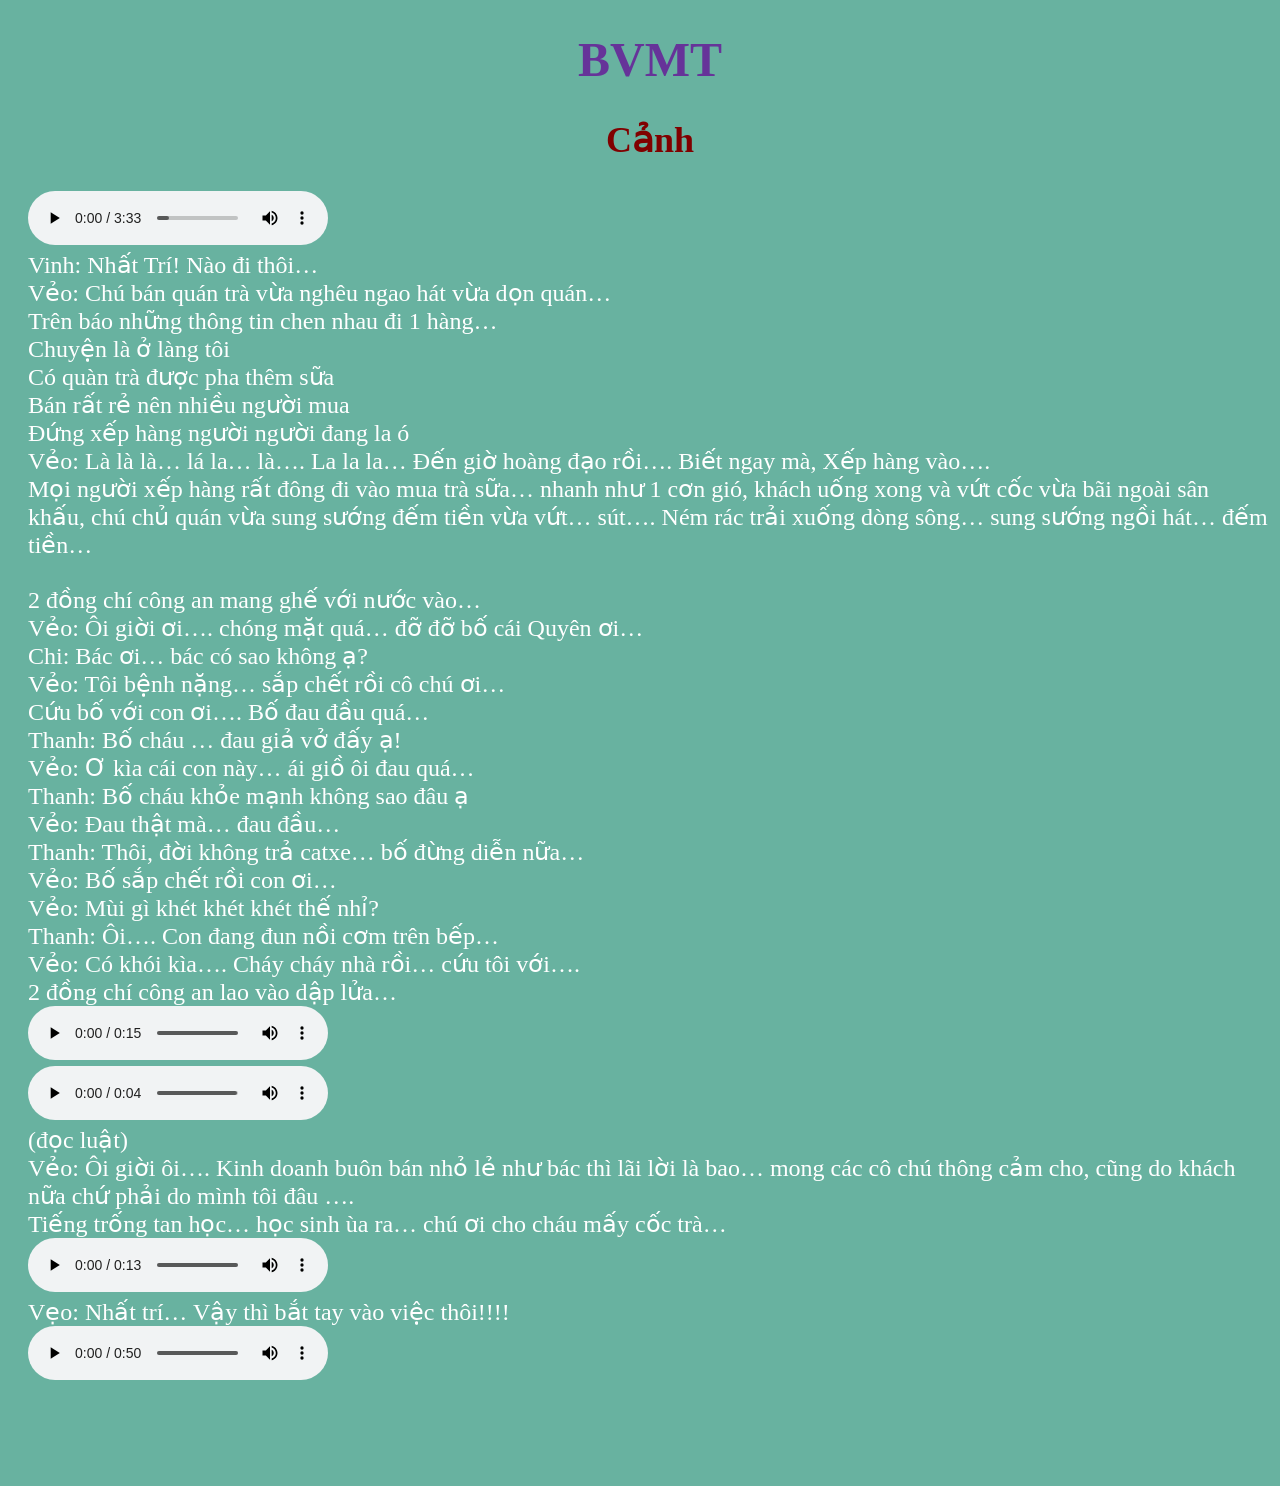
==== kichChinh/kich.html @ b793bb52 "Initial commit" ====
<!DOCTYPE html>
<html lang="vi">
<head>
    <meta charset="UTF-8">
    <meta http-equiv="X-UA-Compatible" content="IE=edge">
    <meta name="viewport" content="width=device-width, initial-scale=1.0">
    <title>BVMT</title>
    <link rel="stylesheet" href="../style/style.css">
</head>
<body>
    <div>
        <h2></h2>
    </div>
    
    <div>
    </div>

    <h1 class="heading1">BVMT</h1>

    
    <div class="scene" id="scene1">
        <h2 class="heading">Cảnh</h2>
        <div>
    <audio src="../Audio/ThatBatNgo.mp3" controls></audio><br> 
    Vinh:	Nhất Trí! Nào đi thôi…<br>
    Vẻo:	Chú bán quán trà vừa nghêu ngao hát vừa dọn quán…<br>
            Trên báo những thông tin chen nhau đi 1 hàng…<br>
            Chuyện là ở làng tôi<br>
            Có quàn trà được pha thêm sữa<br>
            Bán rất rẻ nên nhiều người mua<br>
            Đứng xếp hàng người người đang la ó<br>
    Vẻo:	Là là là… lá la… là…. La la la… Đến giờ hoàng đạo rồi…. Biết ngay mà, Xếp hàng vào….<br>
            Mọi người xếp hàng rất đông đi vào mua trà sữa… nhanh như 1 cơn gió, khách uống xong và vứt cốc vừa bãi ngoài sân khấu, chú chủ quán vừa sung sướng đếm tiền vừa vứt… sút…. Ném rác trải xuống dòng sông… sung sướng ngồi  hát… đếm tiền…  <br><br>
        </div> 

    2 đồng chí công an mang ghế với nước vào…<br>
    Vẻo:	Ôi giời ơi…. chóng mặt quá…  đỡ đỡ bố cái Quyên ơi…<br>
    Chi:	Bác ơi… bác có sao không ạ?<br>
    Vẻo:	Tôi bệnh nặng… sắp chết rồi cô chú ơi…<br>
    Cứu bố với con ơi…. Bố đau đầu quá…<br>
    Thanh:	Bố cháu … đau giả vở đấy ạ!<br>
    Vẻo:	Ơ kìa cái con này… ái giồ ôi đau quá…<br>
    Thanh:	Bố cháu khỏe mạnh không sao đâu ạ<br>
    Vẻo:	Đau thật mà… đau đầu… <br>
    Thanh:	Thôi, đời không trả catxe… bố đừng diễn nữa…<br>
    Vẻo:	Bố sắp chết rồi con ơi…<br>
    Vẻo:	Mùi gì khét khét khét thế nhỉ? <br>
    Thanh:	Ôi…. Con đang đun nồi cơm trên bếp…<br>
    Vẻo:	Có khói kìa…. Cháy cháy nhà rồi… cứu tôi với….<br>
        2 đồng chí công an lao vào dập lửa…<br>
     <audio src="../Audio/burning.mp3" controls></audio> <br>
     <audio src="../Audio/extinguisher.mp3" controls></audio><br>
    (đọc luật)<br>           
    Vẻo:	Ôi giời ôi…. Kinh doanh buôn bán nhỏ lẻ như bác thì lãi lời là bao… mong các cô chú thông cảm cho, cũng do khách nữa chứ phải do mình tôi đâu ….<br>
    Tiếng trống tan học… học sinh ùa ra… chú ơi cho cháu mấy cốc trà…<br>
    <audio src="../Audio/Trong.mp3" controls></audio><br>
    Vẹo:	Nhất trí… Vậy thì bắt tay vào việc thôi!!!!<br>
    <audio src="../Audio/AP.mp3" controls></audio><br>    

    
    <script src="../Lib/AudioControl.js"></script>
    <script src="../Script/hightlight.js"></script>
    <script src="../Script/Controls.js"></script>

    
    </div>
---- style/style.css ----
html{
    font-family: 'Times New Roman', Times, serif;
    font-size: 24px;
    font-weight: 500;
    background-color: #68B2A0;
    color: white;
}

a{
    display: block;
    text-decoration: none !important;
    color: #1aafeb;
    margin: 10px;
}

.center{
    text-align: center;
}

h1,h2{
    text-align: center;
}

.scene{
    margin-bottom: 100px;
}

.last{
    margin-bottom: 0;
}

body{
    padding-left: 20px;
}

char{
    font-weight: 600;
    font-style: italic;
}

.aqua{
    color: aqua;
}

.burlywood{
    color: burlywood;
}

.deeppink{
    color: deeppink;
}

.darkorange{
    color: darkorange;
}

.limegreen{
    color: limegreen;
}

.peru{
    color: peru;
}
.red{
    color: crimson;
}
.purple{
    color: darkviolet;
}
.darkblue{
    color: #384E78;

}
.darkpink{
    color: #9F8189;
}
.darkolivegreen{
    color:darkolivegreen;
}
.heading{
    color: maroon;
}
.heading1{
    color: rebeccapurple;
}
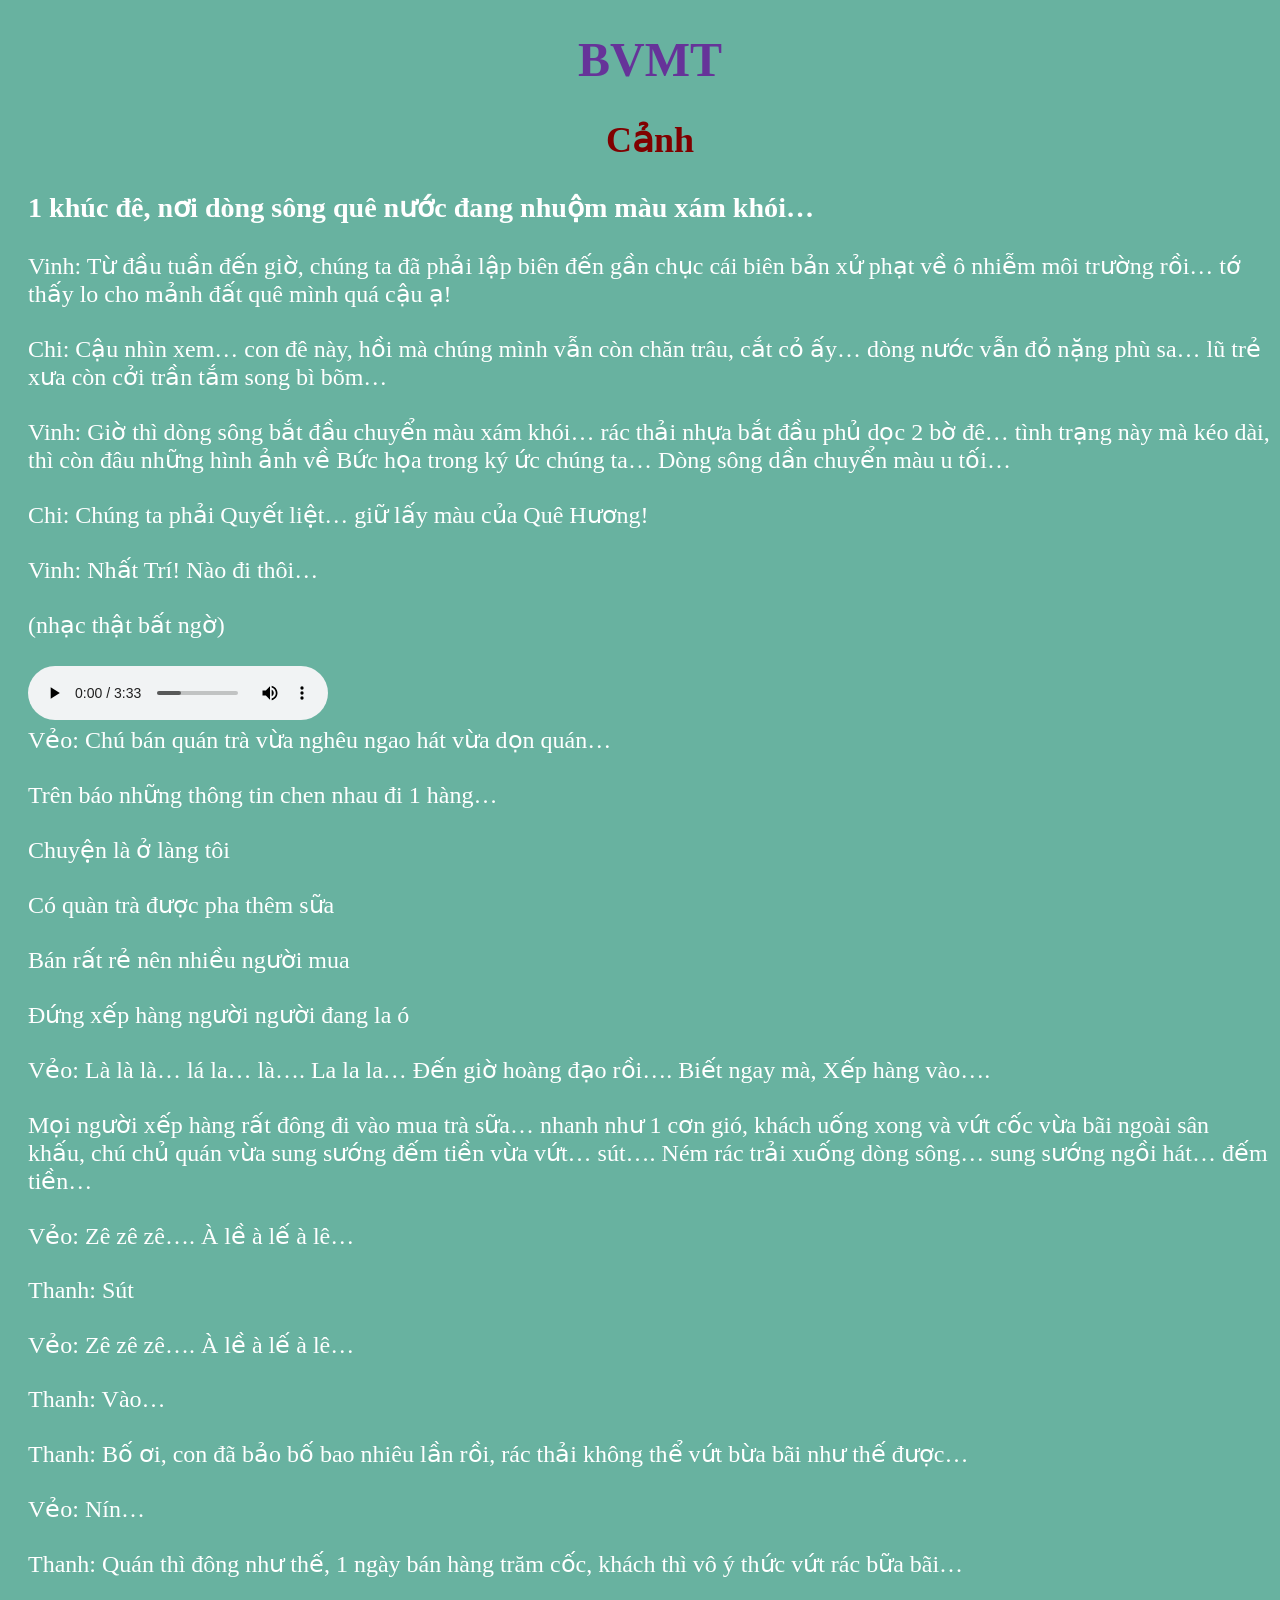
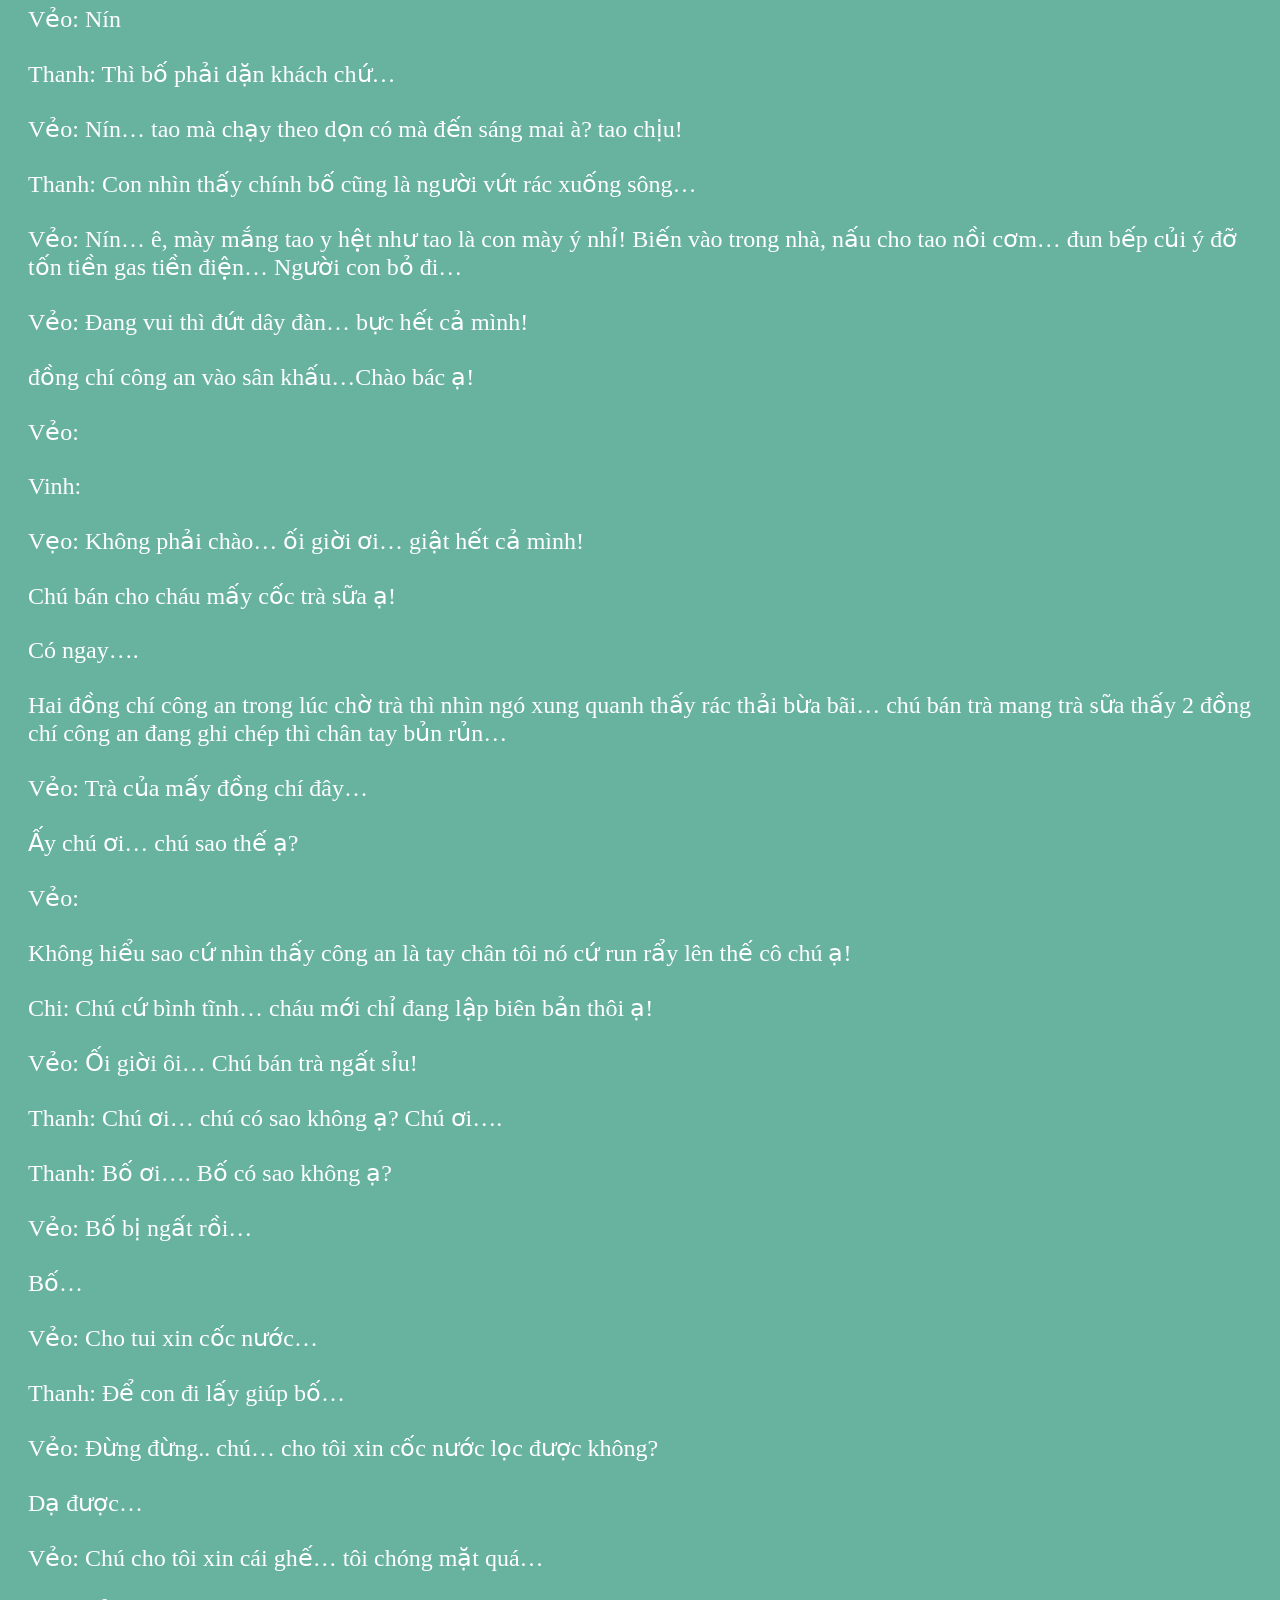
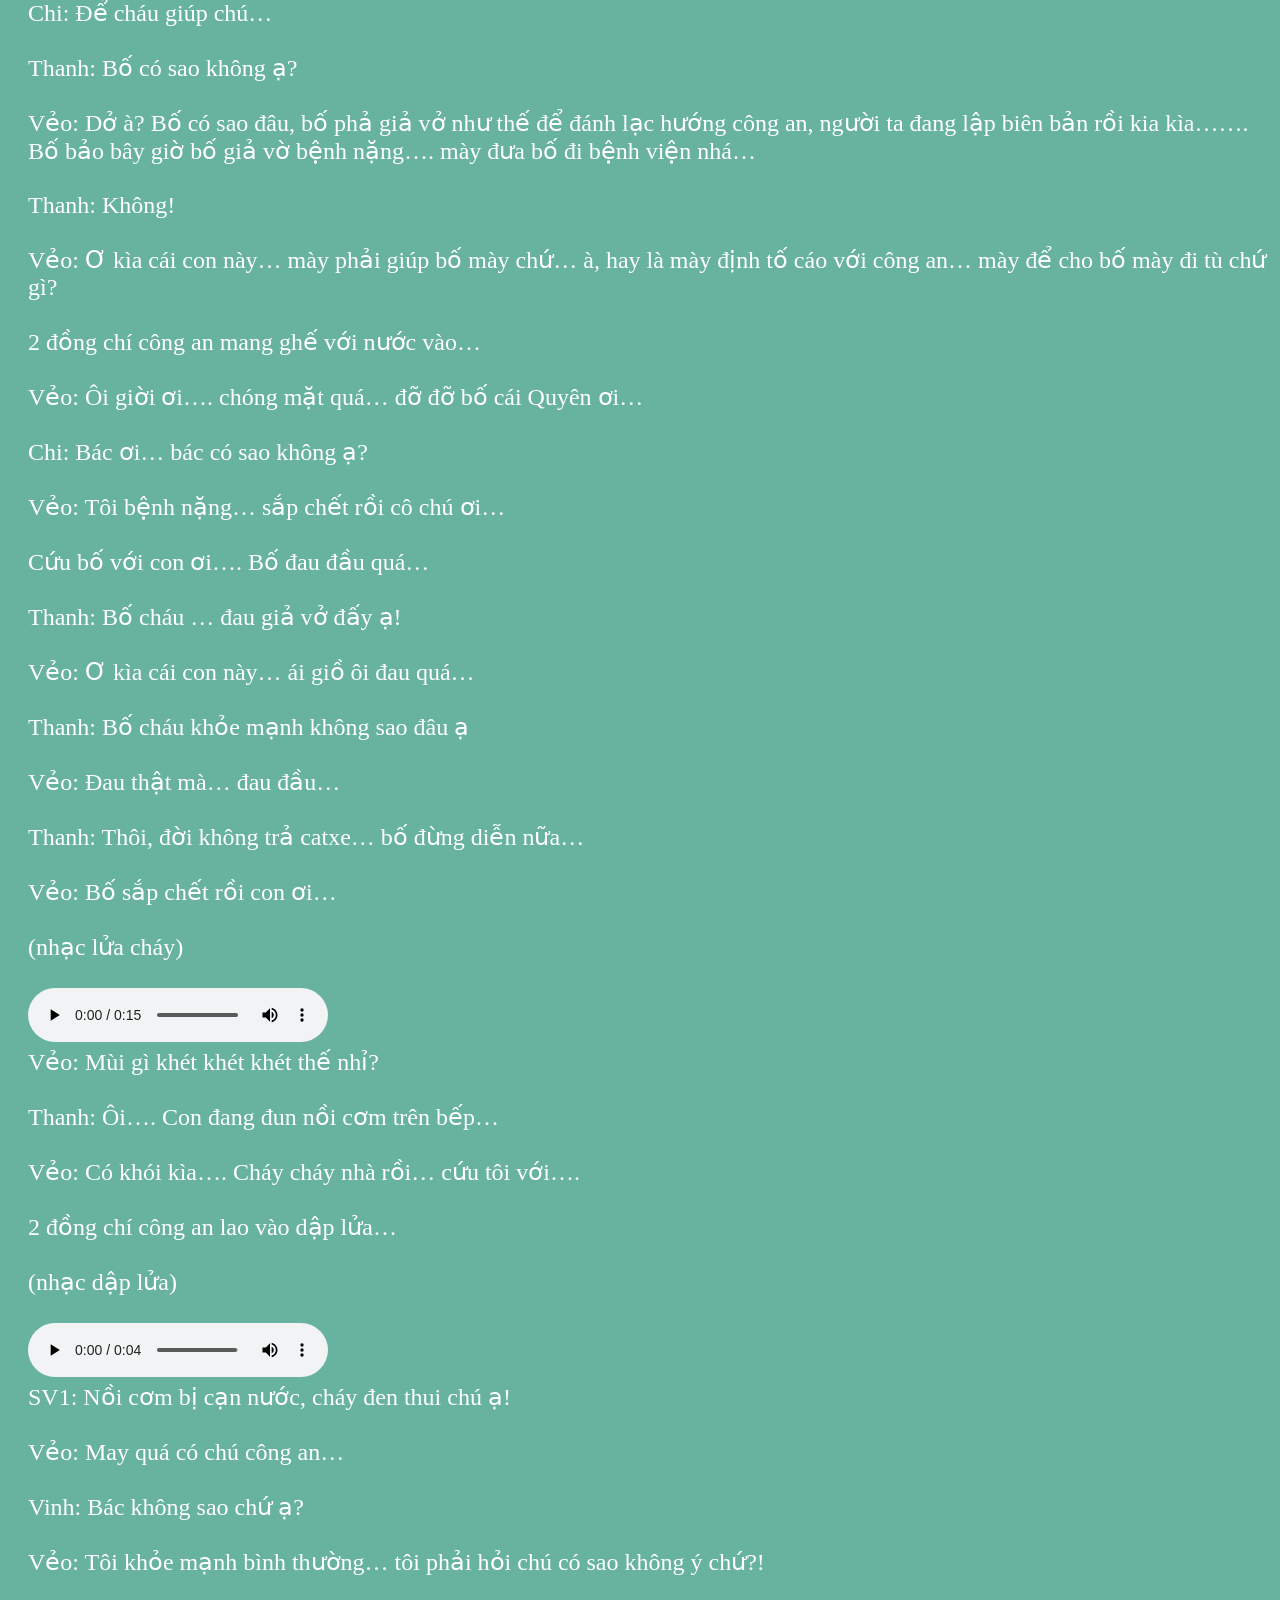
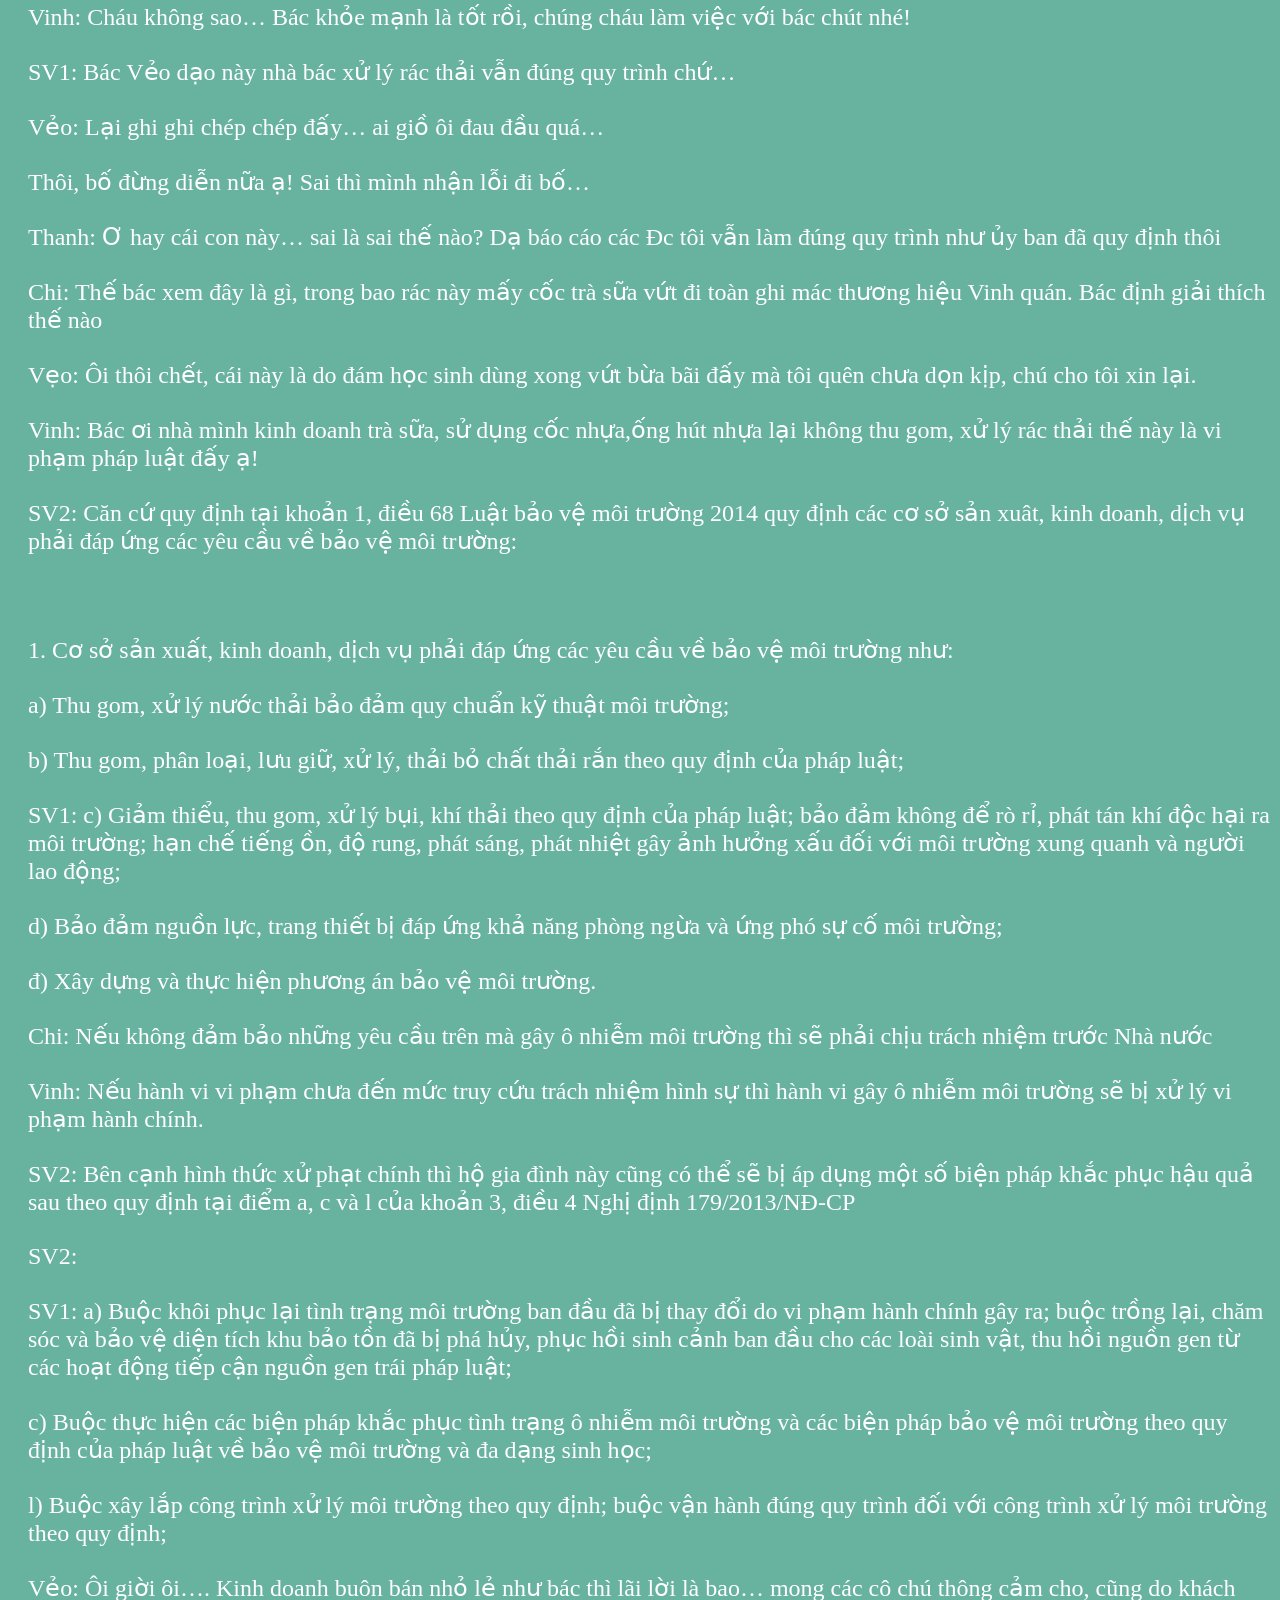
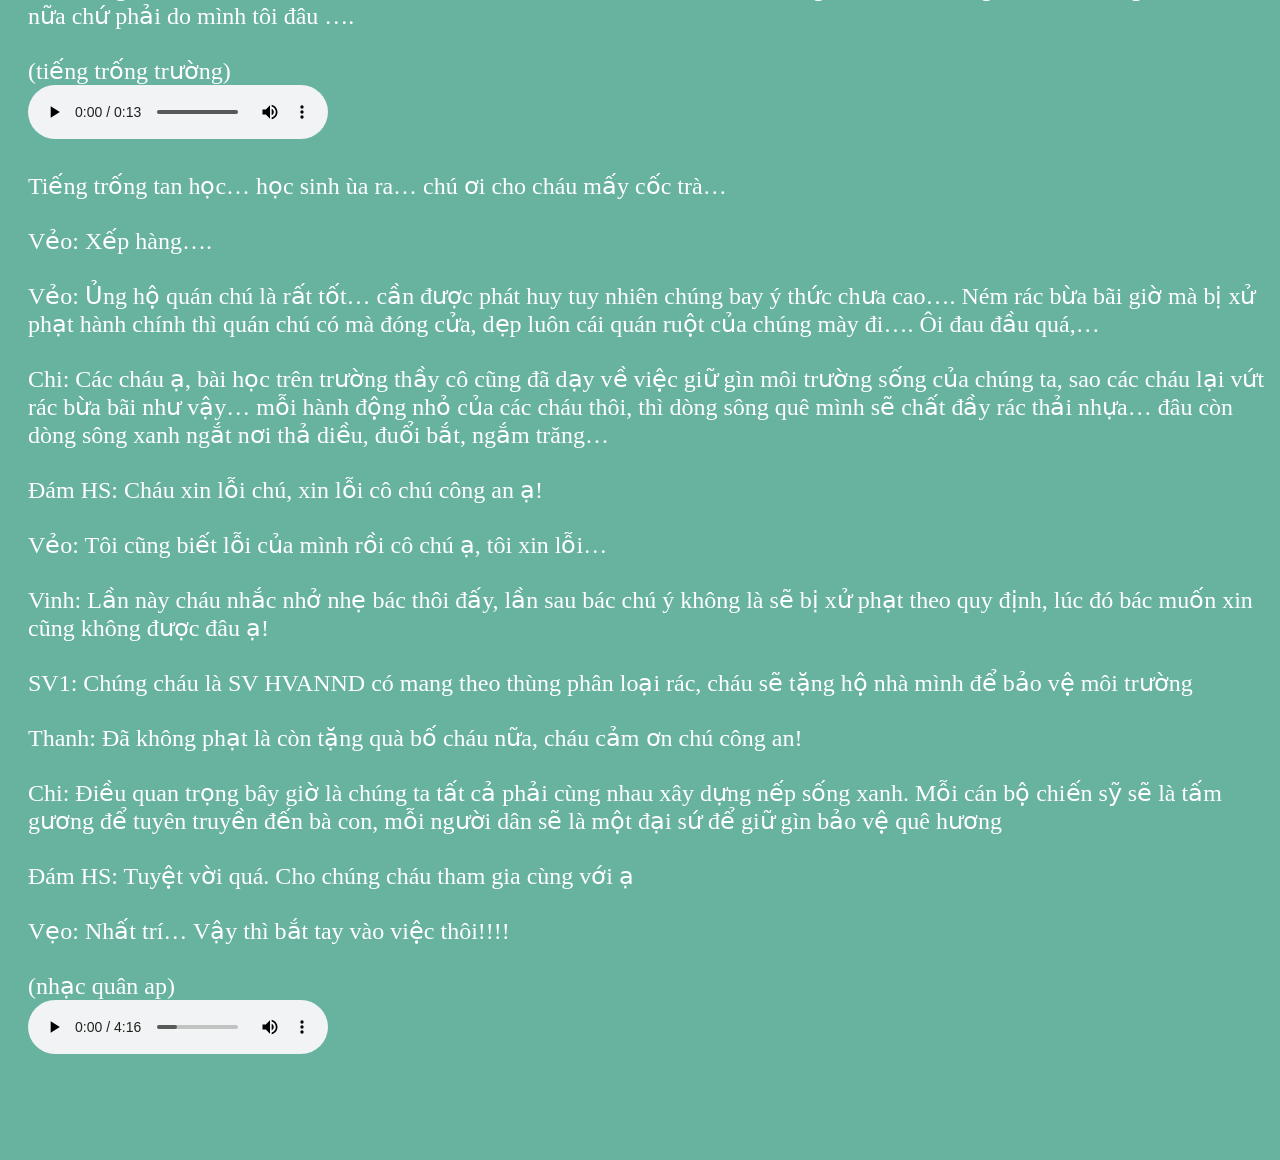
==== commit ef27ae62: "m" ====
--- a/kichChinh/kich.html
+++ b/kichChinh/kich.html
@@ -8,58 +8,137 @@
     <link rel="stylesheet" href="../style/style.css">
 </head>
 <body>
-    <div>
-        <h2></h2>
-    </div>
-    
-    <div>
-    </div>
 
     <h1 class="heading1">BVMT</h1>
-
-    
+  
     <div class="scene" id="scene1">
         <h2 class="heading">Cảnh</h2>
-        <div>
-    <audio src="../Audio/ThatBatNgo.mp3" controls></audio><br> 
-    Vinh:	Nhất Trí! Nào đi thôi…<br>
-    Vẻo:	Chú bán quán trà vừa nghêu ngao hát vừa dọn quán…<br>
-            Trên báo những thông tin chen nhau đi 1 hàng…<br>
-            Chuyện là ở làng tôi<br>
-            Có quàn trà được pha thêm sữa<br>
-            Bán rất rẻ nên nhiều người mua<br>
-            Đứng xếp hàng người người đang la ó<br>
-    Vẻo:	Là là là… lá la… là…. La la la… Đến giờ hoàng đạo rồi…. Biết ngay mà, Xếp hàng vào….<br>
-            Mọi người xếp hàng rất đông đi vào mua trà sữa… nhanh như 1 cơn gió, khách uống xong và vứt cốc vừa bãi ngoài sân khấu, chú chủ quán vừa sung sướng đếm tiền vừa vứt… sút…. Ném rác trải xuống dòng sông… sung sướng ngồi  hát… đếm tiền…  <br><br>
-        </div> 
+        <h3>1 khúc đê, nơi dòng sông quê nước đang nhuộm màu xám khói…</h3>
+Vinh:	Từ đầu tuần đến giờ, chúng ta đã phải lập biên đến gần chục cái biên bản xử phạt về ô nhiễm môi trường rồi…  tớ thấy lo cho mảnh đất quê mình quá cậu ạ!<br><br>
 
-    2 đồng chí công an mang ghế với nước vào…<br>
-    Vẻo:	Ôi giời ơi…. chóng mặt quá…  đỡ đỡ bố cái Quyên ơi…<br>
-    Chi:	Bác ơi… bác có sao không ạ?<br>
-    Vẻo:	Tôi bệnh nặng… sắp chết rồi cô chú ơi…<br>
-    Cứu bố với con ơi…. Bố đau đầu quá…<br>
-    Thanh:	Bố cháu … đau giả vở đấy ạ!<br>
-    Vẻo:	Ơ kìa cái con này… ái giồ ôi đau quá…<br>
-    Thanh:	Bố cháu khỏe mạnh không sao đâu ạ<br>
-    Vẻo:	Đau thật mà… đau đầu… <br>
-    Thanh:	Thôi, đời không trả catxe… bố đừng diễn nữa…<br>
-    Vẻo:	Bố sắp chết rồi con ơi…<br>
-    Vẻo:	Mùi gì khét khét khét thế nhỉ? <br>
-    Thanh:	Ôi…. Con đang đun nồi cơm trên bếp…<br>
-    Vẻo:	Có khói kìa…. Cháy cháy nhà rồi… cứu tôi với….<br>
-        2 đồng chí công an lao vào dập lửa…<br>
-     <audio src="../Audio/burning.mp3" controls></audio> <br>
-     <audio src="../Audio/extinguisher.mp3" controls></audio><br>
-    (đọc luật)<br>           
-    Vẻo:	Ôi giời ôi…. Kinh doanh buôn bán nhỏ lẻ như bác thì lãi lời là bao… mong các cô chú thông cảm cho, cũng do khách nữa chứ phải do mình tôi đâu ….<br>
-    Tiếng trống tan học… học sinh ùa ra… chú ơi cho cháu mấy cốc trà…<br>
-    <audio src="../Audio/Trong.mp3" controls></audio><br>
-    Vẹo:	Nhất trí… Vậy thì bắt tay vào việc thôi!!!!<br>
-    <audio src="../Audio/AP.mp3" controls></audio><br>    
+Chi:	Cậu nhìn xem… con đê này, hồi mà chúng mình vẫn còn chăn trâu, cắt cỏ ấy… dòng nước vẫn đỏ nặng phù sa… lũ trẻ xưa còn cởi trần tắm song bì bõm…<br><br>
+Vinh:	Giờ thì dòng sông bắt đầu chuyển màu xám khói… rác thải nhựa bắt đầu phủ dọc 2 bờ đê… tình trạng này mà kéo dài, thì còn đâu những hình ảnh về Bức họa trong ký ức chúng ta… Dòng sông dần chuyển màu u tối…<br><br>
+Chi:	Chúng ta phải Quyết liệt… giữ lấy màu của Quê Hương! <br><br>
+Vinh:	Nhất Trí! Nào đi thôi…<br><br>
+(nhạc thật bất ngờ)<br><br>
+<audio src="../Audio/ThatBatNgo.mp3" id="TBN" controls></audio><br> 
+Vẻo:	Chú bán quán trà vừa nghêu ngao hát vừa dọn quán…<br><br>
+Trên báo những thông tin chen nhau đi 1 hàng…<br><br>
+Chuyện là ở làng tôi<br><br>
+Có quàn trà được pha thêm sữa<br><br>
+Bán rất rẻ nên nhiều người mua<br><br>
+Đứng xếp hàng người người đang la ó<br><br>
+Vẻo:	Là là là… lá la… là…. La la la… Đến giờ hoàng đạo rồi…. Biết ngay mà, Xếp hàng vào….<br><br>
+	Mọi người xếp hàng rất đông đi vào mua trà sữa… nhanh như 1 cơn gió, khách uống xong và vứt cốc vừa bãi ngoài sân khấu, chú chủ quán vừa sung sướng đếm tiền vừa vứt… sút…. Ném rác trải xuống dòng sông… sung sướng ngồi  hát… đếm tiền…  <br><br>
+Vẻo:	Zê zê zê…. À lề à lế à lê…<br><br>
+Thanh:	Sút<br><br>
+Vẻo:	Zê zê zê…. À lề à lế à lê…<br><br>
+Thanh:	Vào…<br><br>
+Thanh:	Bố ơi, con đã bảo bố bao nhiêu lần rồi, rác thải không thể vứt bừa bãi như thế được…<br><br>
+Vẻo:	Nín…<br><br>
+Thanh:	Quán thì đông như thế, 1 ngày bán hàng trăm cốc, khách thì vô ý thức vứt rác bữa bãi…<br><br>
+Vẻo:	Nín<br><br>
+Thanh:	Thì bố phải dặn khách chứ…<br><br>
+Vẻo:	Nín… tao mà chạy theo dọn có mà đến sáng mai à? tao chịu!<br><br>
+Thanh:	Con nhìn thấy chính bố cũng là người vứt rác xuống sông…<br><br>
+Vẻo:	Nín… ê, mày mắng tao y hệt như tao là con mày ý nhỉ! Biến vào trong nhà, nấu cho tao nồi cơm… đun bếp củi ý đỡ tốn tiền gas tiền điện… Người con bỏ đi…<br><br>
+Vẻo:	Đang vui thì đứt dây đàn… bực hết cả mình!<br><br>
+	đồng chí công an vào sân khấu…Chào bác ạ!<br><br>
+Vẻo:<br><br>
+Vinh:<br><br>
+Vẹo:	Không phải chào… ối giời ơi… giật hết cả mình! <br><br>
+Chú bán cho cháu mấy cốc trà sữa ạ!<br><br>
+Có ngay….<br><br>
+	Hai đồng chí công an trong lúc chờ trà thì nhìn ngó xung quanh thấy rác thải bừa bãi… chú bán trà mang trà sữa thấy 2 đồng chí công an đang ghi chép thì chân tay bủn rủn…<br><br>
+Vẻo:	Trà của mấy đồng chí đây…<br><br>
+	Ấy chú ơi… chú sao thế ạ?<br><br>
+Vẻo:<br><br>
+	Không hiểu sao cứ nhìn thấy công an là tay chân tôi nó cứ run rẩy lên thế cô chú ạ!<br><br>
+Chi:	Chú cứ bình tĩnh… cháu mới chỉ đang lập biên bản thôi ạ!<br><br>
+Vẻo:	Ối giời ôi… Chú bán trà ngất sỉu!<br><br>
+Thanh:	Chú ơi… chú có sao không ạ? Chú ơi….<br><br>
+Thanh: 	Bố ơi…. Bố có sao không ạ?<br><br>
+Vẻo:	Bố bị ngất rồi…  <br><br>
+	Bố…<br><br>
+Vẻo:	Cho tui xin cốc nước… <br><br>
+Thanh:	Để con đi lấy giúp bố…<br><br>
+Vẻo:	Đừng đừng.. chú… cho tôi xin cốc nước lọc được không?<br><br>
+	Dạ được…<br><br>
+Vẻo:	Chú cho tôi xin cái ghế… tôi chóng mặt quá…<br><br>
+Chi:	Để cháu giúp chú…<br><br>
+Thanh:	Bố có sao không ạ?<br><br>
+Vẻo:	Dở à? Bố có sao đâu, bố phả giả vở như thế để đánh lạc hướng công an, người ta đang lập biên bản rồi kia kìa……. Bố bảo bây giờ bố giả vờ bệnh nặng…. mày đưa bố đi bệnh viện nhá…<br><br>
+Thanh:	Không!<br><br>
+Vẻo:	Ơ kìa cái con này… mày phải giúp bố mày chứ… à, hay là mày định tố cáo với công an… mày để cho bố mày đi tù chứ gì? <br><br>
+	2 đồng chí công an mang ghế với nước vào…<br><br>
+Vẻo:	Ôi giời ơi…. chóng mặt quá…  đỡ đỡ bố cái Quyên ơi…<br><br>
+Chi:	Bác ơi… bác có sao không ạ?<br><br>
+Vẻo:	Tôi bệnh nặng… sắp chết rồi cô chú ơi…<br><br>
+Cứu bố với con ơi…. Bố đau đầu quá…<br><br>
+Thanh:	Bố cháu … đau giả vở đấy ạ!<br><br>
+Vẻo:	Ơ kìa cái con này… ái giồ ôi đau quá…<br><br>
+Thanh:	Bố cháu khỏe mạnh không sao đâu ạ<br><br>
+Vẻo:	Đau thật mà… đau đầu… <br><br>
+Thanh:	Thôi, đời không trả catxe… bố đừng diễn nữa…<br><br>
+Vẻo:	Bố sắp chết rồi con ơi…<br><br>
+(nhạc lửa cháy)<br><br>
+<audio src="../Audio/burning.mp3" controls></audio> <br>
+Vẻo:	Mùi gì khét khét khét thế nhỉ? <br><br>
+Thanh:	Ôi…. Con đang đun nồi cơm trên bếp…<br><br>
+Vẻo:	Có khói kìa…. Cháy cháy nhà rồi… cứu tôi với….<br><br>
+	2 đồng chí công an lao vào dập lửa…<br><br>
+    (nhạc dập lửa)<br><br>
+    <audio src="../Audio/extinguisher.mp3" controls></audio><br>
+SV1:	Nồi cơm bị cạn nước, cháy đen thui chú ạ!<br><br>
+Vẻo:	May quá có chú công an…<br><br>
+Vinh:	Bác không sao chứ ạ?<br><br>
+Vẻo:	Tôi khỏe mạnh bình thường… tôi phải hỏi chú có sao không ý chứ?!<br><br>
+Vinh:	Cháu không sao… Bác khỏe mạnh là tốt rồi, chúng cháu làm việc với bác chút nhé!<br><br>
+SV1:	Bác Vẻo dạo này nhà bác xử lý rác thải vẫn đúng quy trình chứ…<br><br>
+Vẻo:	Lại ghi ghi chép chép đấy… ai giồ ôi đau đầu quá… <br><br>
+	Thôi, bố đừng diễn nữa ạ! Sai thì mình nhận lỗi đi bố…<br><br>
+Thanh:	Ơ hay cái con này… sai là sai thế nào? Dạ báo cáo các Đc tôi vẫn làm đúng quy trình như ủy ban đã quy định thôi<br><br>
+Chi:	Thế bác xem đây là gì, trong bao rác này mấy cốc trà sữa vứt đi toàn ghi mác thương hiệu Vinh quán. Bác định giải thích thế nào<br><br>
+Vẹo:	Ôi thôi chết, cái này là do đám học sinh dùng xong vứt bừa bãi đấy mà tôi quên chưa dọn kịp, chú cho tôi xin lại.<br><br>
+Vinh:	Bác ơi nhà mình kinh doanh trà sữa, sử dụng cốc nhựa,ống hút nhựa lại không thu gom, xử lý rác thải thế này là vi phạm pháp luật đấy ạ!<br><br>
+SV2:	Căn cứ quy định tại khoản 1, điều 68 Luật bảo vệ môi trường 2014 quy định các cơ sở sản xuât, kinh doanh, dịch vụ phải đáp ứng các yêu cầu về bảo vệ môi trường:<br><br><br><br>		
+1. Cơ sở sản xuất, kinh doanh, dịch vụ phải đáp ứng các yêu cầu về bảo vệ môi trường như:<br><br>
+a) Thu gom, xử lý nước thải bảo đảm quy chuẩn kỹ thuật môi trường;<br><br>
+b) Thu gom, phân loại, lưu giữ, xử lý, thải bỏ chất thải rắn theo quy định của pháp luật;<br><br>
+SV1:	c) Giảm thiểu, thu gom, xử lý bụi, khí thải theo quy định của pháp luật; bảo đảm không để rò rỉ, phát tán khí độc hại ra môi trường; hạn chế tiếng ồn, độ rung, phát sáng, phát nhiệt gây ảnh hưởng xấu đối với môi trường xung quanh và người lao động;<br><br>
+d) Bảo đảm nguồn lực, trang thiết bị đáp ứng khả năng phòng ngừa và ứng phó sự cố môi trường;<br><br>
+đ) Xây dựng và thực hiện phương án bảo vệ môi trường.<br><br>
+
+Chi:	Nếu không đảm bảo những yêu cầu trên mà gây ô nhiễm môi trường thì sẽ phải chịu trách nhiệm trước Nhà nước<br><br>
+Vinh:	Nếu hành vi vi phạm chưa đến mức truy cứu trách nhiệm hình sự thì hành vi gây ô nhiễm môi trường sẽ bị xử lý vi phạm hành chính.<br><br>
+SV2:	Bên cạnh hình thức xử phạt chính thì hộ gia đình này cũng có thể sẽ bị áp dụng một số biện pháp khắc phục hậu quả sau theo quy định tại điểm a, c và l của khoản 3, điều 4 Nghị định 179/2013/NĐ-CP<br><br>
+SV2:<br><br>
+
+SV1:	a) Buộc khôi phục lại tình trạng môi trường ban đầu đã bị thay đổi do vi phạm hành chính gây ra; buộc trồng lại, chăm sóc và bảo vệ diện tích khu bảo tồn đã bị phá hủy, phục hồi sinh cảnh ban đầu cho các loài sinh vật, thu hồi nguồn gen từ các hoạt động tiếp cận nguồn gen trái pháp luật;<br><br>
+c) Buộc thực hiện các biện pháp khắc phục tình trạng ô nhiễm môi trường và các biện pháp bảo vệ môi trường theo quy định của pháp luật về bảo vệ môi trường và đa dạng sinh học;<br><br>
+l) Buộc xây lắp công trình xử lý môi trường theo quy định; buộc vận hành đúng quy trình đối với công trình xử lý môi trường theo quy định;<br><br>
+
+Vẻo:	Ôi giời ôi…. Kinh doanh buôn bán nhỏ lẻ như bác thì lãi lời là bao… mong các cô chú thông cảm cho, cũng do khách nữa chứ phải do mình tôi đâu ….<br><br>
+(tiếng trống trường)<br>
+<audio src="../Audio/Trong.mp3" id="Trong" controls></audio><br><br>
+	Tiếng trống tan học… học sinh ùa ra… chú ơi cho cháu mấy cốc trà…<br><br>
+Vẻo:	Xếp hàng….<br><br>
+Vẻo:	Ủng hộ quán chú là rất tốt… cần được phát huy tuy nhiên chúng bay ý thức chưa cao…. Ném rác bừa bãi giờ mà bị xử phạt hành chính thì quán chú có mà đóng cửa, dẹp luôn cái quán ruột của chúng mày đi…. Ôi đau đầu quá,…<br><br>
+Chi:	Các cháu ạ, bài học trên trường thầy cô cũng đã dạy về việc giữ gìn môi trường sống của chúng ta, sao các cháu lại vứt rác bừa bãi như vậy… mỗi hành động nhỏ của các cháu thôi, thì dòng sông quê mình sẽ chất đầy rác thải nhựa… đâu còn dòng sông xanh ngắt nơi thả diều, đuổi bắt, ngắm trăng…<br><br>
+Đám HS:	Cháu xin lỗi chú, xin lỗi cô chú công an ạ!<br><br>
+Vẻo:	Tôi cũng biết lỗi của mình rồi cô chú ạ, tôi xin lỗi… <br><br>
+Vinh:	Lần này cháu nhắc nhở nhẹ bác thôi đấy, lần sau bác chú ý không là sẽ bị xử phạt theo quy định, lúc đó bác muốn xin cũng không được đâu ạ!<br><br>
+SV1:	Chúng cháu là SV HVANND có mang theo thùng phân loại rác, cháu sẽ tặng hộ nhà mình để bảo vệ môi trường<br><br>
+Thanh:	Đã không phạt là còn tặng quà bố cháu nữa, cháu cảm ơn chú công an!<br><br>
+Chi:	Điều quan trọng bây giờ là chúng ta tất cả phải cùng nhau xây dựng nếp sống xanh. Mỗi cán bộ chiến sỹ sẽ là tấm gương để tuyên truyền đến bà con, mỗi người dân sẽ là một đại sứ để giữ gìn bảo vệ quê hương<br><br>
+Đám HS:	Tuyệt vời quá. Cho chúng cháu tham gia cùng với ạ<br><br>
+Vẹo:	Nhất trí… Vậy thì bắt tay vào việc thôi!!!!<br><br>
+(nhạc quân ap)<br>
+    <audio src="../Audio/y2mate.com - Cùng hành động vì thiên nhiên  Quân AP x Nguyên Jenda  OFFICIAL MUSIC VIDEO.mp3" id="AP" controls></audio><br>    
 
     
     <script src="../Lib/AudioControl.js"></script>
-    <script src="../Script/hightlight.js"></script>
+    <!-- <script src="../Script/hightlight.js"></script> -->
     <script src="../Script/Controls.js"></script>
 
     
@@ -67,8 +146,8 @@
 
     
 
-
-
+</body>
+</html>
 
 
 
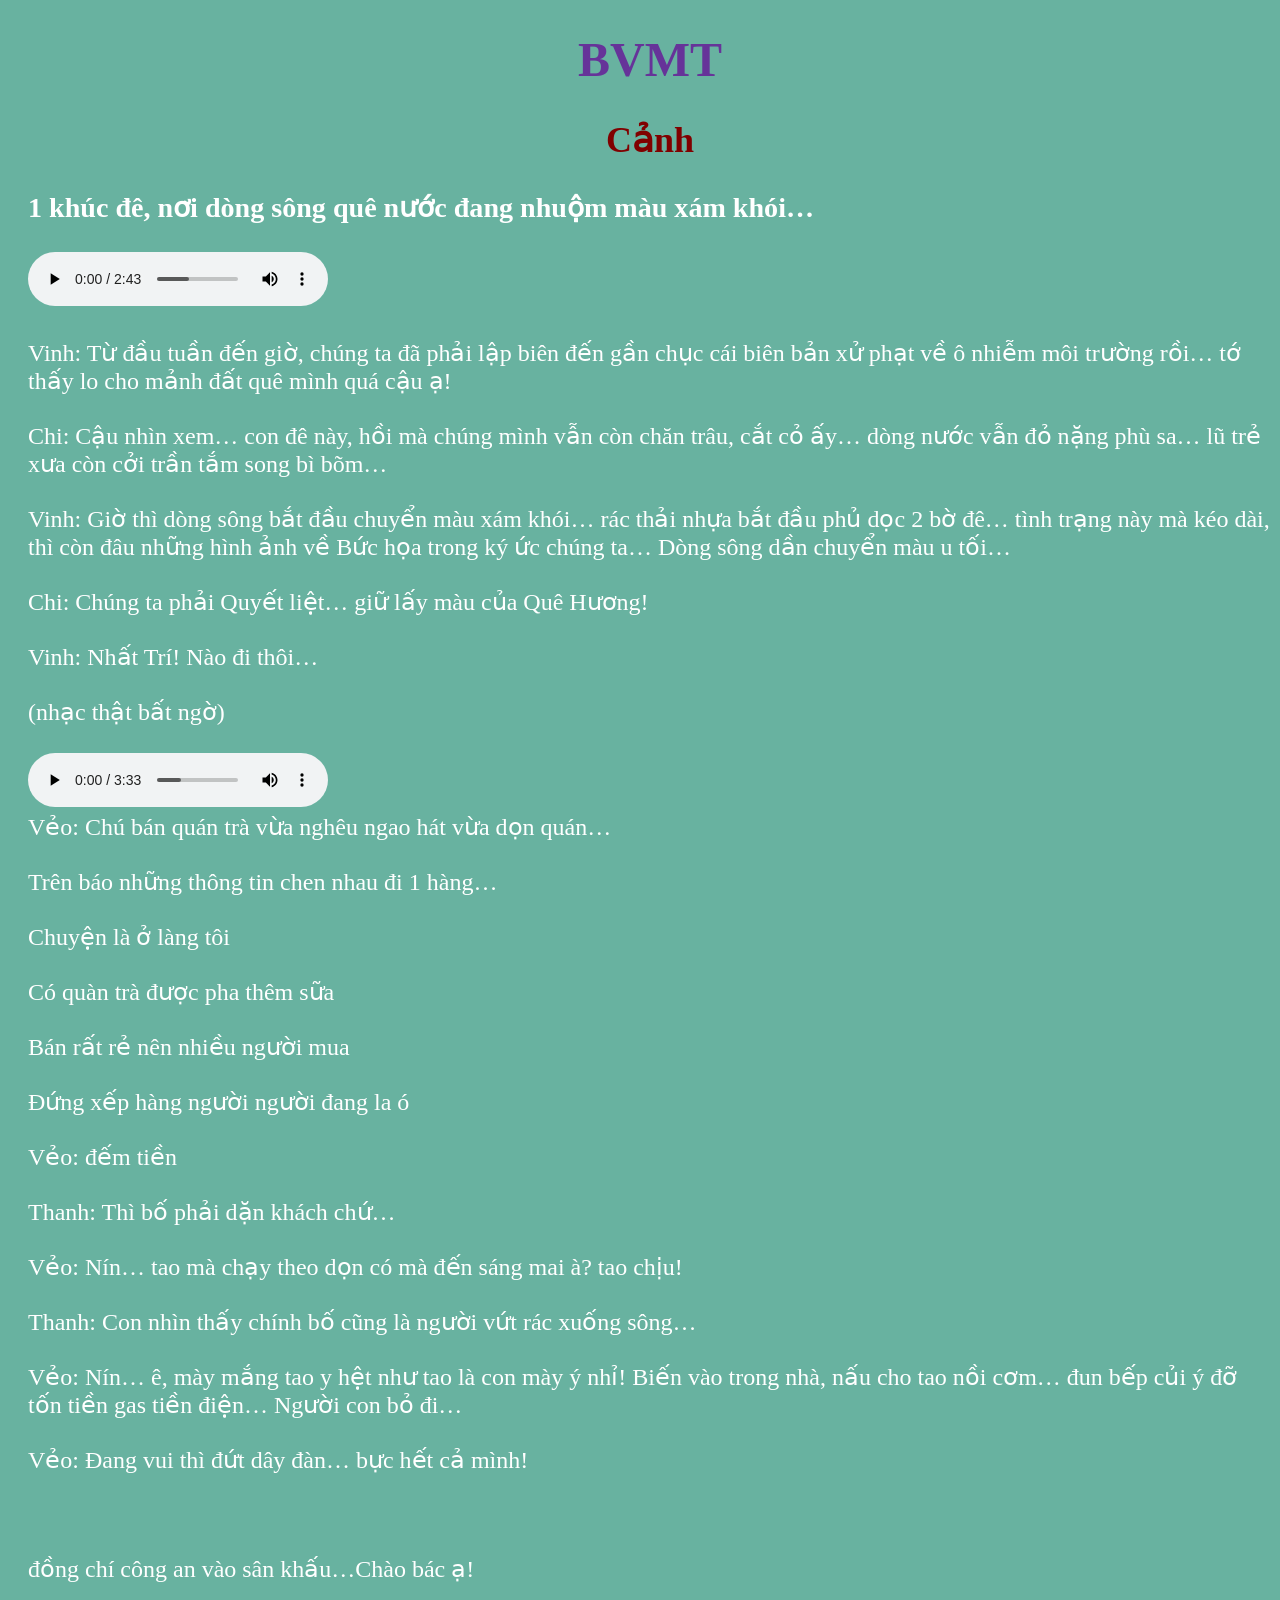
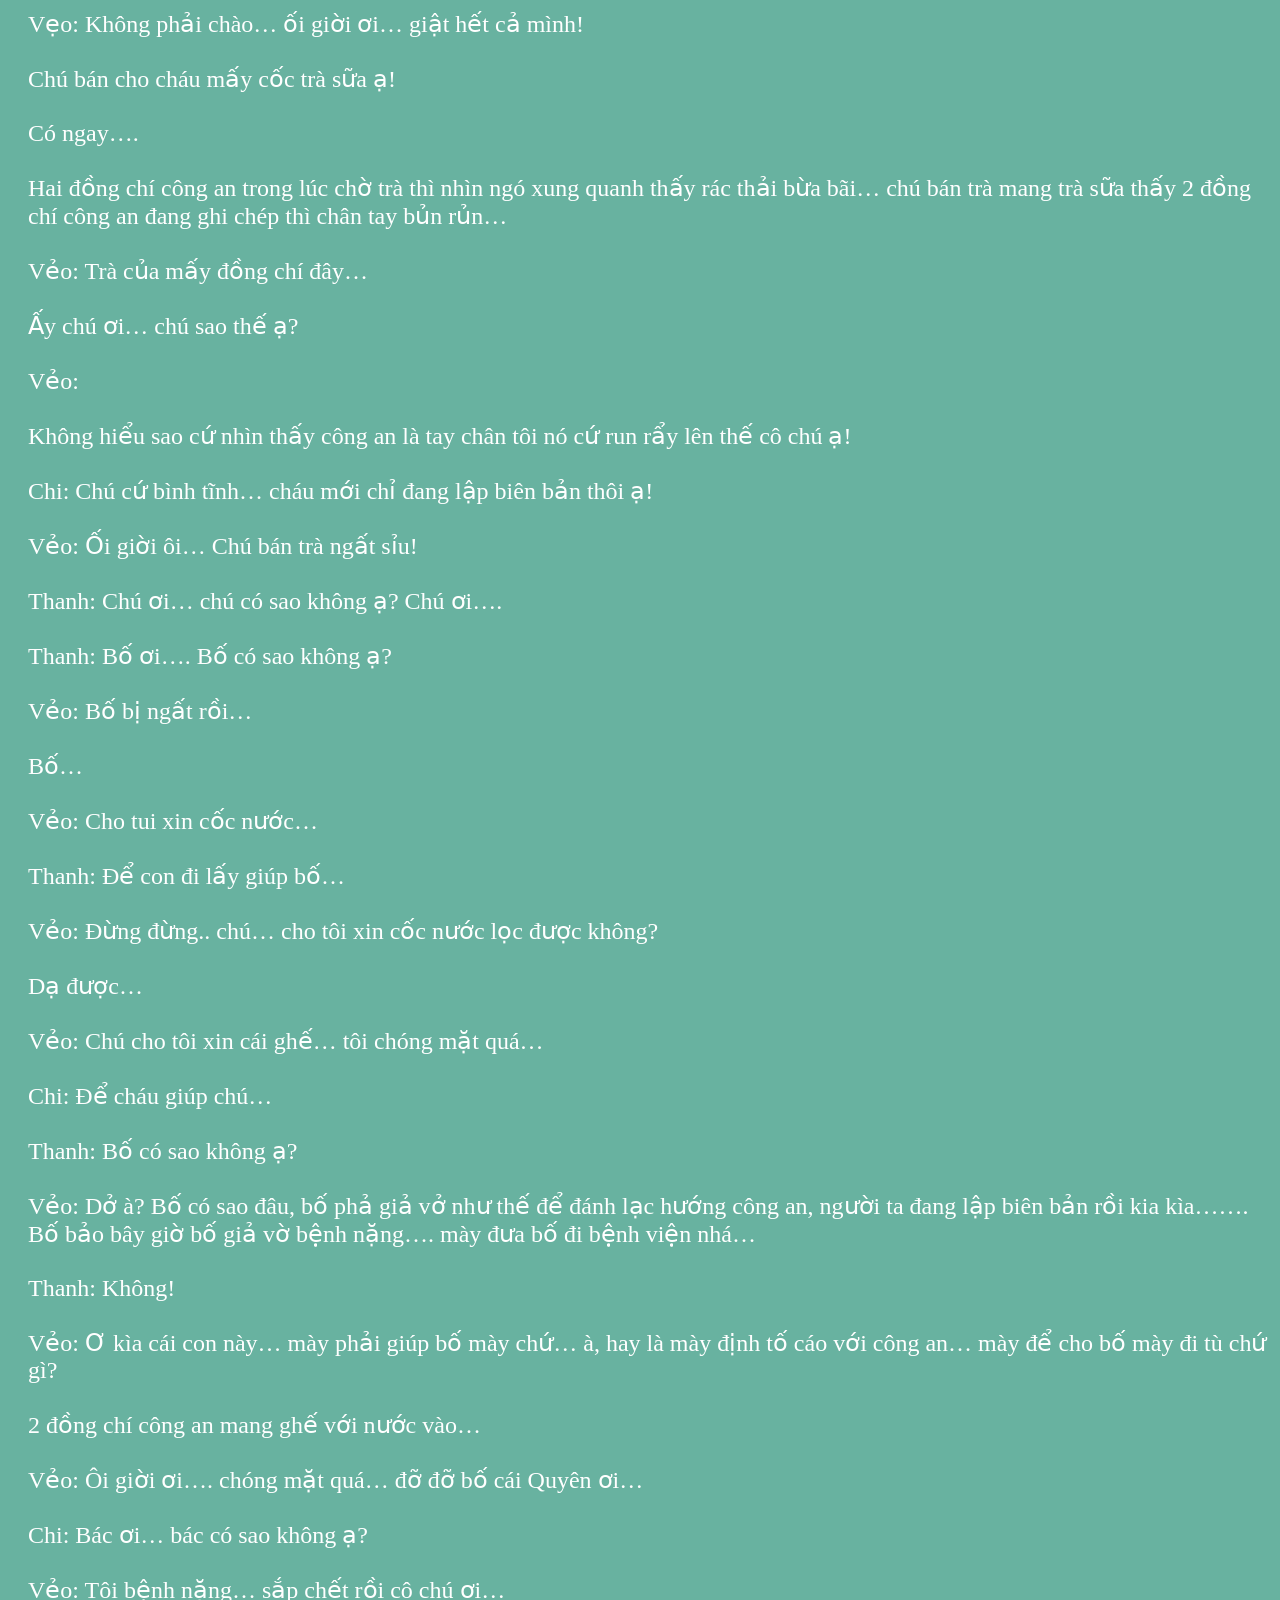
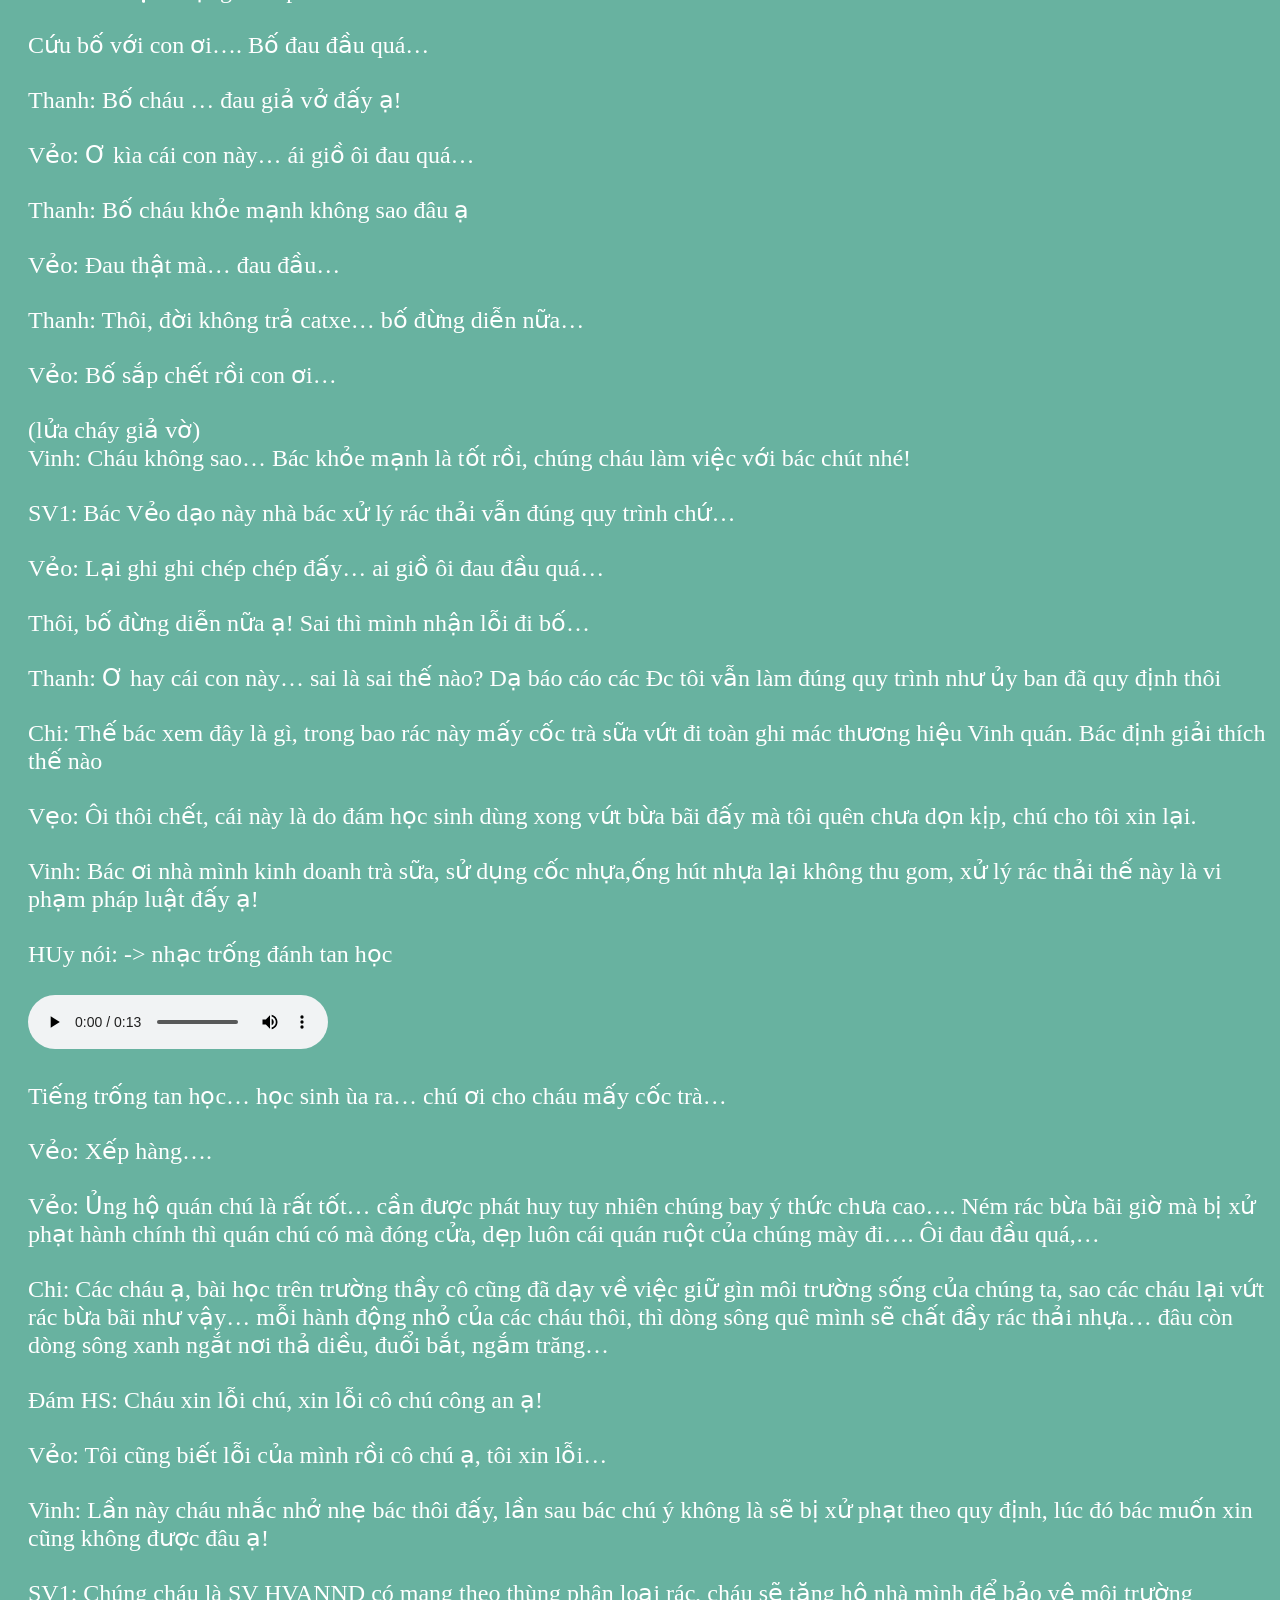
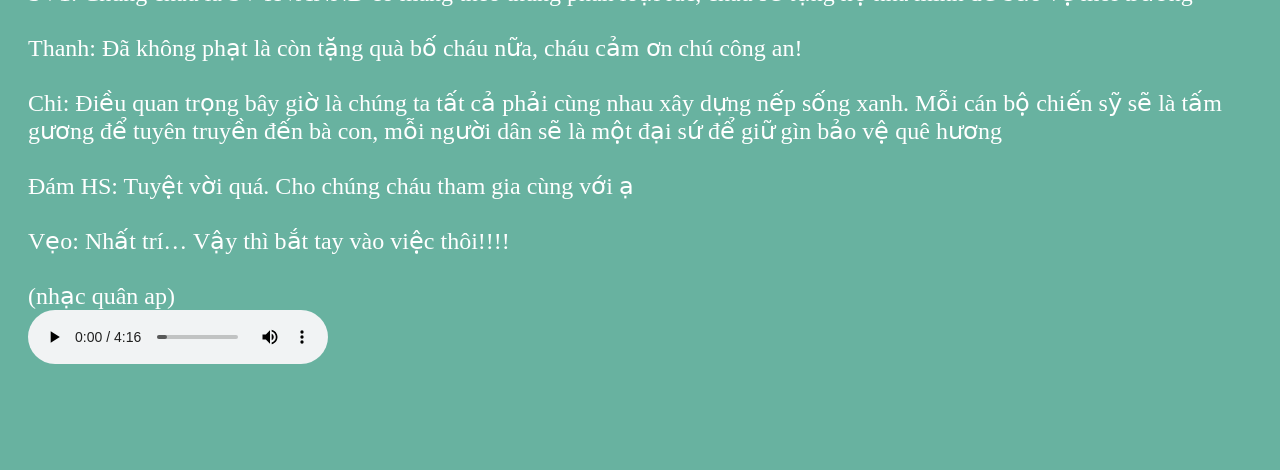
==== commit 8734422d: "m" ====
--- a/kichChinh/kich.html
+++ b/kichChinh/kich.html
@@ -14,6 +14,7 @@
     <div class="scene" id="scene1">
         <h2 class="heading">Cảnh</h2>
         <h3>1 khúc đê, nơi dòng sông quê nước đang nhuộm màu xám khói…</h3>
+        <audio src="../Audio/SaoTruc.mp3" controls></audio><br><br>
 Vinh:	Từ đầu tuần đến giờ, chúng ta đã phải lập biên đến gần chục cái biên bản xử phạt về ô nhiễm môi trường rồi…  tớ thấy lo cho mảnh đất quê mình quá cậu ạ!<br><br>
 
 Chi:	Cậu nhìn xem… con đê này, hồi mà chúng mình vẫn còn chăn trâu, cắt cỏ ấy… dòng nước vẫn đỏ nặng phù sa… lũ trẻ xưa còn cởi trần tắm song bì bõm…<br><br>
@@ -28,24 +29,13 @@
 Có quàn trà được pha thêm sữa<br><br>
 Bán rất rẻ nên nhiều người mua<br><br>
 Đứng xếp hàng người người đang la ó<br><br>
-Vẻo:	Là là là… lá la… là…. La la la… Đến giờ hoàng đạo rồi…. Biết ngay mà, Xếp hàng vào….<br><br>
-	Mọi người xếp hàng rất đông đi vào mua trà sữa… nhanh như 1 cơn gió, khách uống xong và vứt cốc vừa bãi ngoài sân khấu, chú chủ quán vừa sung sướng đếm tiền vừa vứt… sút…. Ném rác trải xuống dòng sông… sung sướng ngồi  hát… đếm tiền…  <br><br>
-Vẻo:	Zê zê zê…. À lề à lế à lê…<br><br>
-Thanh:	Sút<br><br>
-Vẻo:	Zê zê zê…. À lề à lế à lê…<br><br>
-Thanh:	Vào…<br><br>
-Thanh:	Bố ơi, con đã bảo bố bao nhiêu lần rồi, rác thải không thể vứt bừa bãi như thế được…<br><br>
-Vẻo:	Nín…<br><br>
-Thanh:	Quán thì đông như thế, 1 ngày bán hàng trăm cốc, khách thì vô ý thức vứt rác bữa bãi…<br><br>
-Vẻo:	Nín<br><br>
+Vẻo: đếm tiền <br><br>
 Thanh:	Thì bố phải dặn khách chứ…<br><br>
 Vẻo:	Nín… tao mà chạy theo dọn có mà đến sáng mai à? tao chịu!<br><br>
 Thanh:	Con nhìn thấy chính bố cũng là người vứt rác xuống sông…<br><br>
 Vẻo:	Nín… ê, mày mắng tao y hệt như tao là con mày ý nhỉ! Biến vào trong nhà, nấu cho tao nồi cơm… đun bếp củi ý đỡ tốn tiền gas tiền điện… Người con bỏ đi…<br><br>
-Vẻo:	Đang vui thì đứt dây đàn… bực hết cả mình!<br><br>
+Vẻo:	Đang vui thì đứt dây đàn… bực hết cả mình!<br><br><br><br>
 	đồng chí công an vào sân khấu…Chào bác ạ!<br><br>
-Vẻo:<br><br>
-Vinh:<br><br>
 Vẹo:	Không phải chào… ối giời ơi… giật hết cả mình! <br><br>
 Chú bán cho cháu mấy cốc trà sữa ạ!<br><br>
 Có ngay….<br><br>
@@ -81,18 +71,7 @@
 Vẻo:	Đau thật mà… đau đầu… <br><br>
 Thanh:	Thôi, đời không trả catxe… bố đừng diễn nữa…<br><br>
 Vẻo:	Bố sắp chết rồi con ơi…<br><br>
-(nhạc lửa cháy)<br><br>
-<audio src="../Audio/burning.mp3" controls></audio> <br>
-Vẻo:	Mùi gì khét khét khét thế nhỉ? <br><br>
-Thanh:	Ôi…. Con đang đun nồi cơm trên bếp…<br><br>
-Vẻo:	Có khói kìa…. Cháy cháy nhà rồi… cứu tôi với….<br><br>
-	2 đồng chí công an lao vào dập lửa…<br><br>
-    (nhạc dập lửa)<br><br>
-    <audio src="../Audio/extinguisher.mp3" controls></audio><br>
-SV1:	Nồi cơm bị cạn nước, cháy đen thui chú ạ!<br><br>
-Vẻo:	May quá có chú công an…<br><br>
-Vinh:	Bác không sao chứ ạ?<br><br>
-Vẻo:	Tôi khỏe mạnh bình thường… tôi phải hỏi chú có sao không ý chứ?!<br><br>
+(lửa cháy giả vờ)<br>
 Vinh:	Cháu không sao… Bác khỏe mạnh là tốt rồi, chúng cháu làm việc với bác chút nhé!<br><br>
 SV1:	Bác Vẻo dạo này nhà bác xử lý rác thải vẫn đúng quy trình chứ…<br><br>
 Vẻo:	Lại ghi ghi chép chép đấy… ai giồ ôi đau đầu quá… <br><br>
@@ -101,25 +80,7 @@
 Chi:	Thế bác xem đây là gì, trong bao rác này mấy cốc trà sữa vứt đi toàn ghi mác thương hiệu Vinh quán. Bác định giải thích thế nào<br><br>
 Vẹo:	Ôi thôi chết, cái này là do đám học sinh dùng xong vứt bừa bãi đấy mà tôi quên chưa dọn kịp, chú cho tôi xin lại.<br><br>
 Vinh:	Bác ơi nhà mình kinh doanh trà sữa, sử dụng cốc nhựa,ống hút nhựa lại không thu gom, xử lý rác thải thế này là vi phạm pháp luật đấy ạ!<br><br>
-SV2:	Căn cứ quy định tại khoản 1, điều 68 Luật bảo vệ môi trường 2014 quy định các cơ sở sản xuât, kinh doanh, dịch vụ phải đáp ứng các yêu cầu về bảo vệ môi trường:<br><br><br><br>		
-1. Cơ sở sản xuất, kinh doanh, dịch vụ phải đáp ứng các yêu cầu về bảo vệ môi trường như:<br><br>
-a) Thu gom, xử lý nước thải bảo đảm quy chuẩn kỹ thuật môi trường;<br><br>
-b) Thu gom, phân loại, lưu giữ, xử lý, thải bỏ chất thải rắn theo quy định của pháp luật;<br><br>
-SV1:	c) Giảm thiểu, thu gom, xử lý bụi, khí thải theo quy định của pháp luật; bảo đảm không để rò rỉ, phát tán khí độc hại ra môi trường; hạn chế tiếng ồn, độ rung, phát sáng, phát nhiệt gây ảnh hưởng xấu đối với môi trường xung quanh và người lao động;<br><br>
-d) Bảo đảm nguồn lực, trang thiết bị đáp ứng khả năng phòng ngừa và ứng phó sự cố môi trường;<br><br>
-đ) Xây dựng và thực hiện phương án bảo vệ môi trường.<br><br>
-
-Chi:	Nếu không đảm bảo những yêu cầu trên mà gây ô nhiễm môi trường thì sẽ phải chịu trách nhiệm trước Nhà nước<br><br>
-Vinh:	Nếu hành vi vi phạm chưa đến mức truy cứu trách nhiệm hình sự thì hành vi gây ô nhiễm môi trường sẽ bị xử lý vi phạm hành chính.<br><br>
-SV2:	Bên cạnh hình thức xử phạt chính thì hộ gia đình này cũng có thể sẽ bị áp dụng một số biện pháp khắc phục hậu quả sau theo quy định tại điểm a, c và l của khoản 3, điều 4 Nghị định 179/2013/NĐ-CP<br><br>
-SV2:<br><br>
-
-SV1:	a) Buộc khôi phục lại tình trạng môi trường ban đầu đã bị thay đổi do vi phạm hành chính gây ra; buộc trồng lại, chăm sóc và bảo vệ diện tích khu bảo tồn đã bị phá hủy, phục hồi sinh cảnh ban đầu cho các loài sinh vật, thu hồi nguồn gen từ các hoạt động tiếp cận nguồn gen trái pháp luật;<br><br>
-c) Buộc thực hiện các biện pháp khắc phục tình trạng ô nhiễm môi trường và các biện pháp bảo vệ môi trường theo quy định của pháp luật về bảo vệ môi trường và đa dạng sinh học;<br><br>
-l) Buộc xây lắp công trình xử lý môi trường theo quy định; buộc vận hành đúng quy trình đối với công trình xử lý môi trường theo quy định;<br><br>
-
-Vẻo:	Ôi giời ôi…. Kinh doanh buôn bán nhỏ lẻ như bác thì lãi lời là bao… mong các cô chú thông cảm cho, cũng do khách nữa chứ phải do mình tôi đâu ….<br><br>
-(tiếng trống trường)<br>
+HUy nói: -> nhạc trống đánh tan học<br><br>
 <audio src="../Audio/Trong.mp3" id="Trong" controls></audio><br><br>
 	Tiếng trống tan học… học sinh ùa ra… chú ơi cho cháu mấy cốc trà…<br><br>
 Vẻo:	Xếp hàng….<br><br>
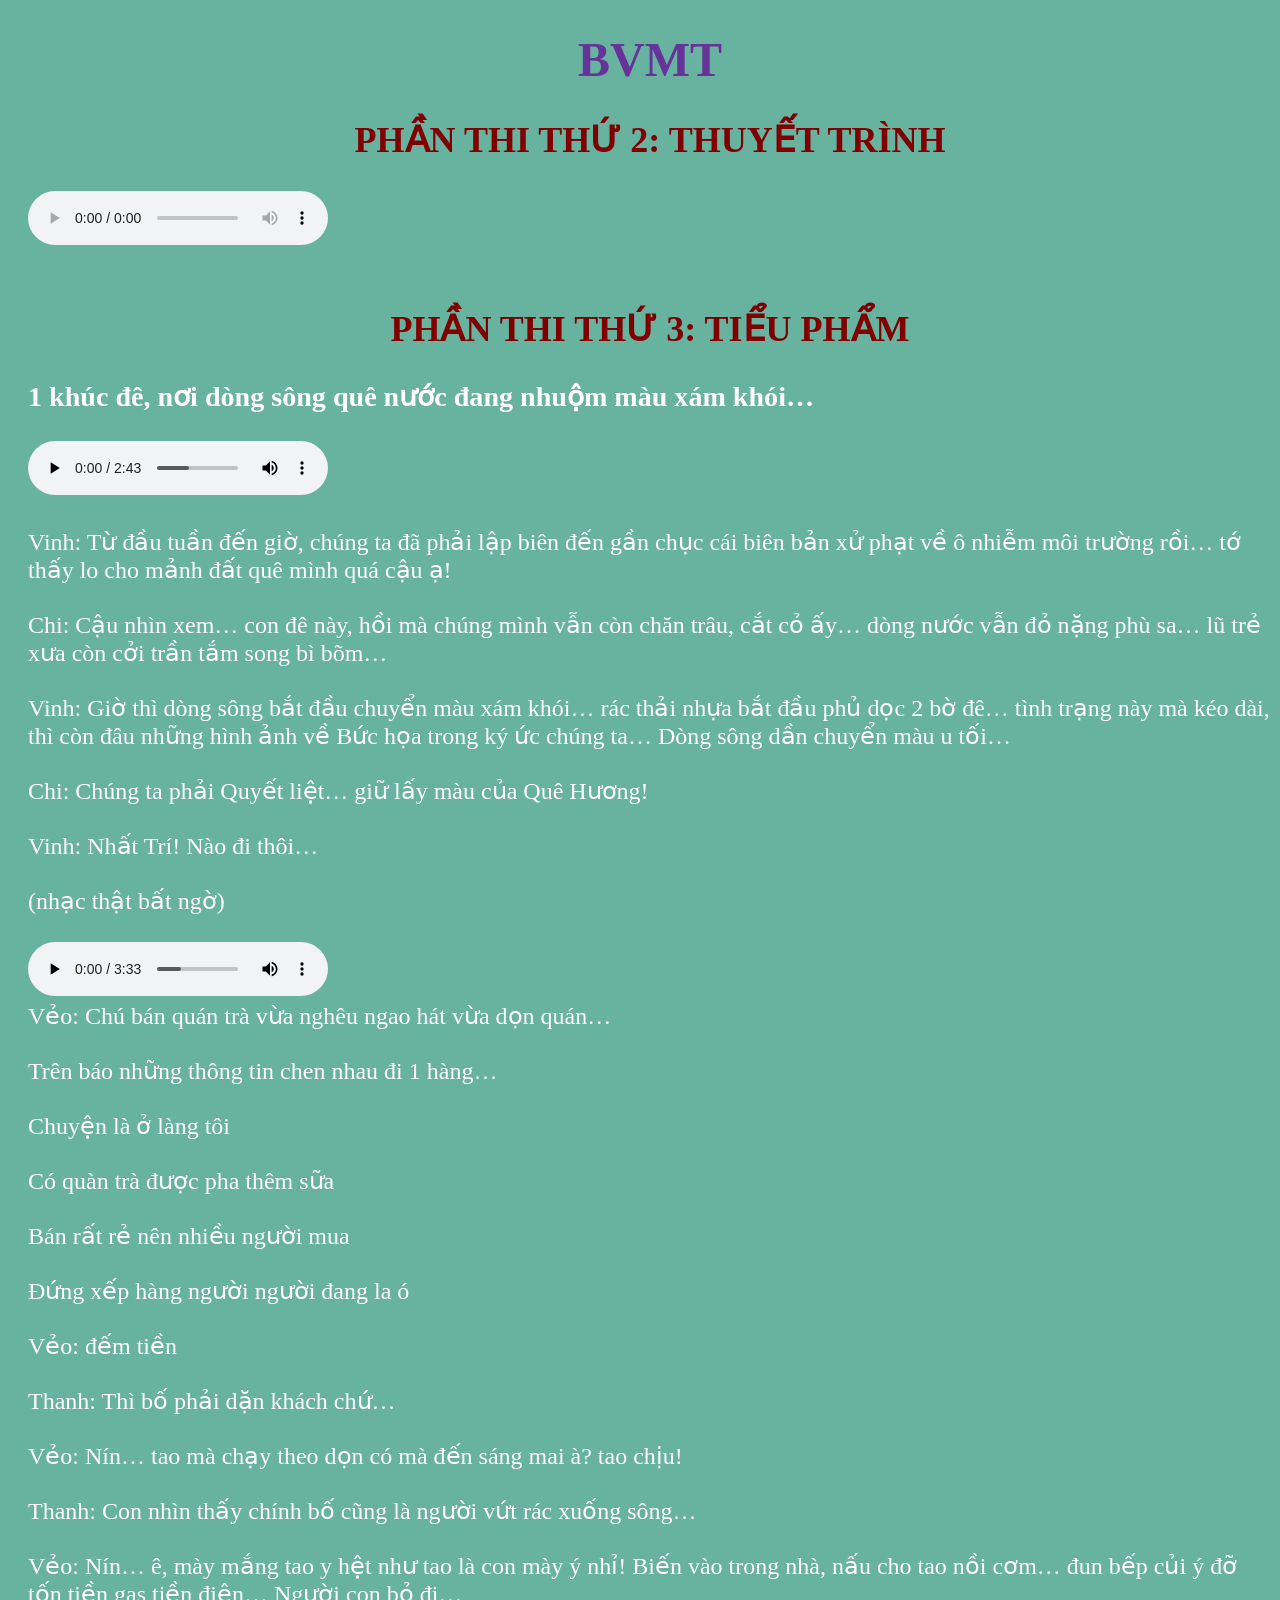
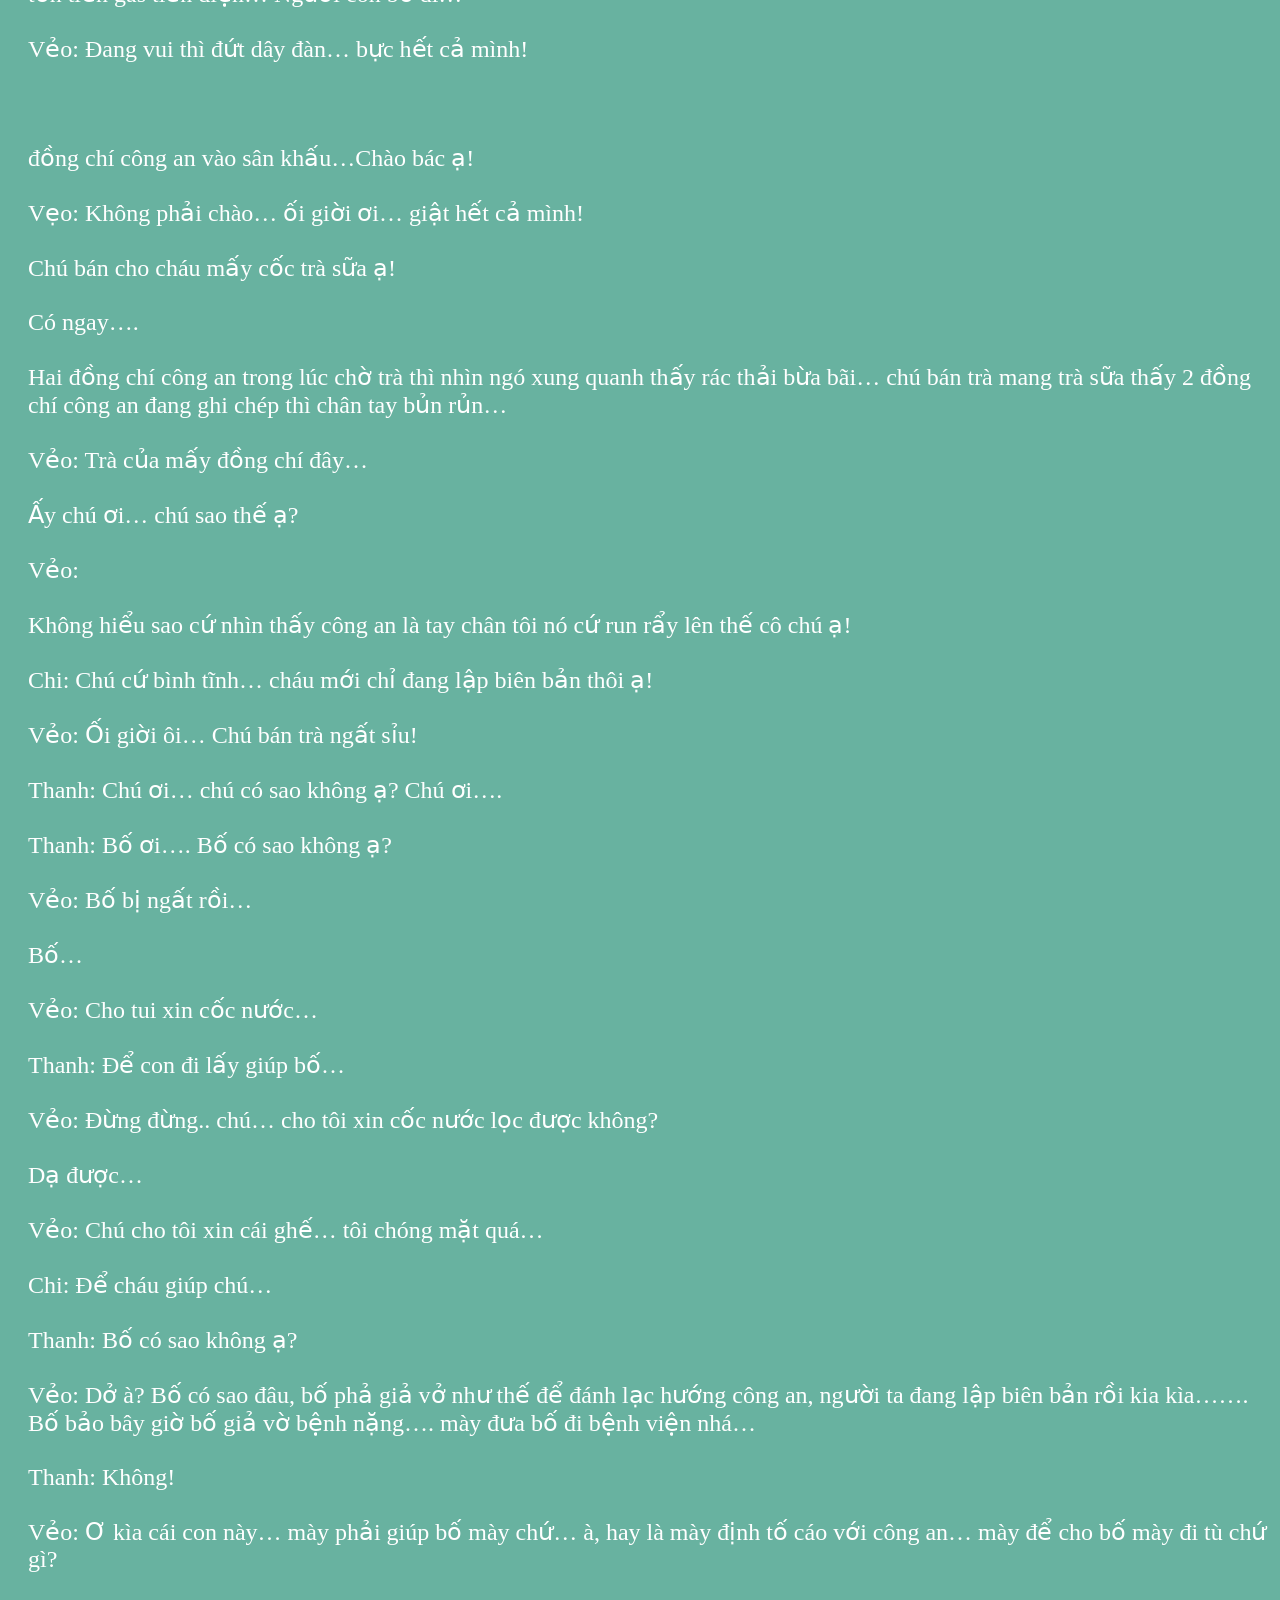
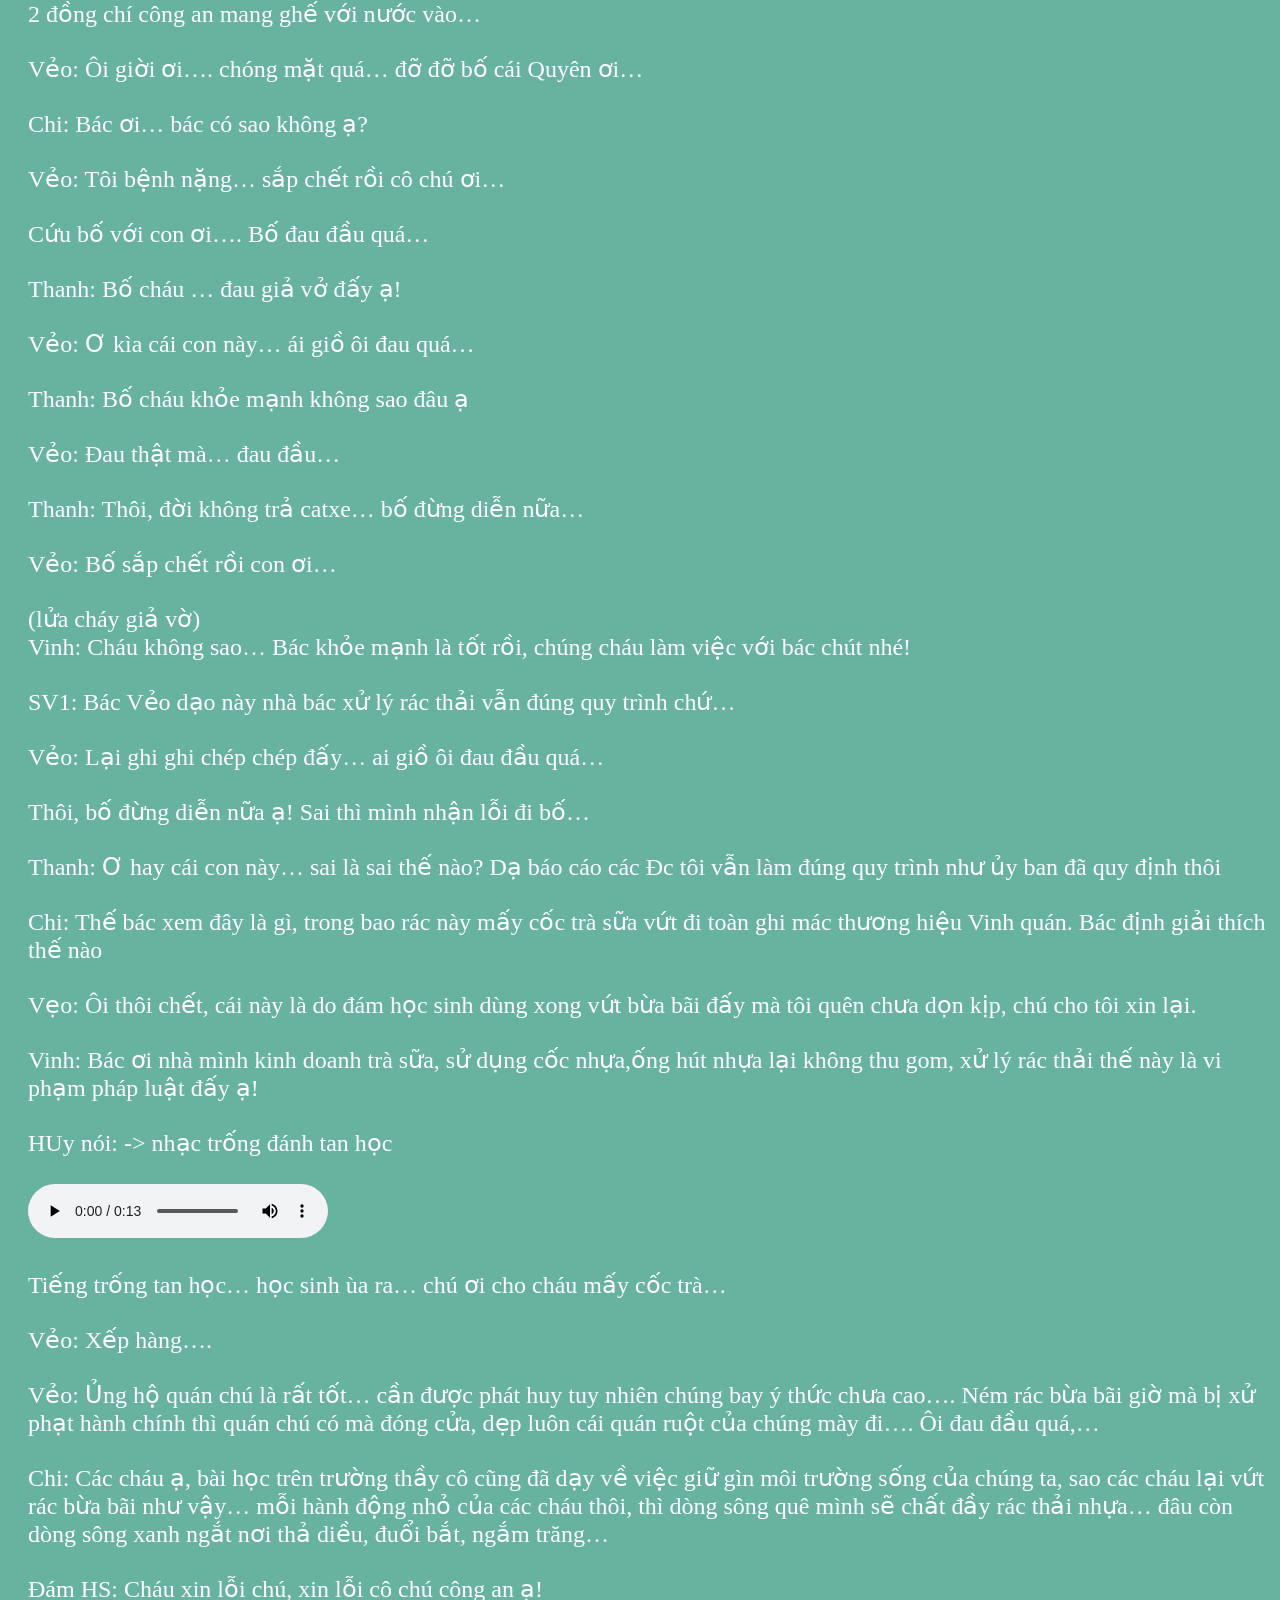
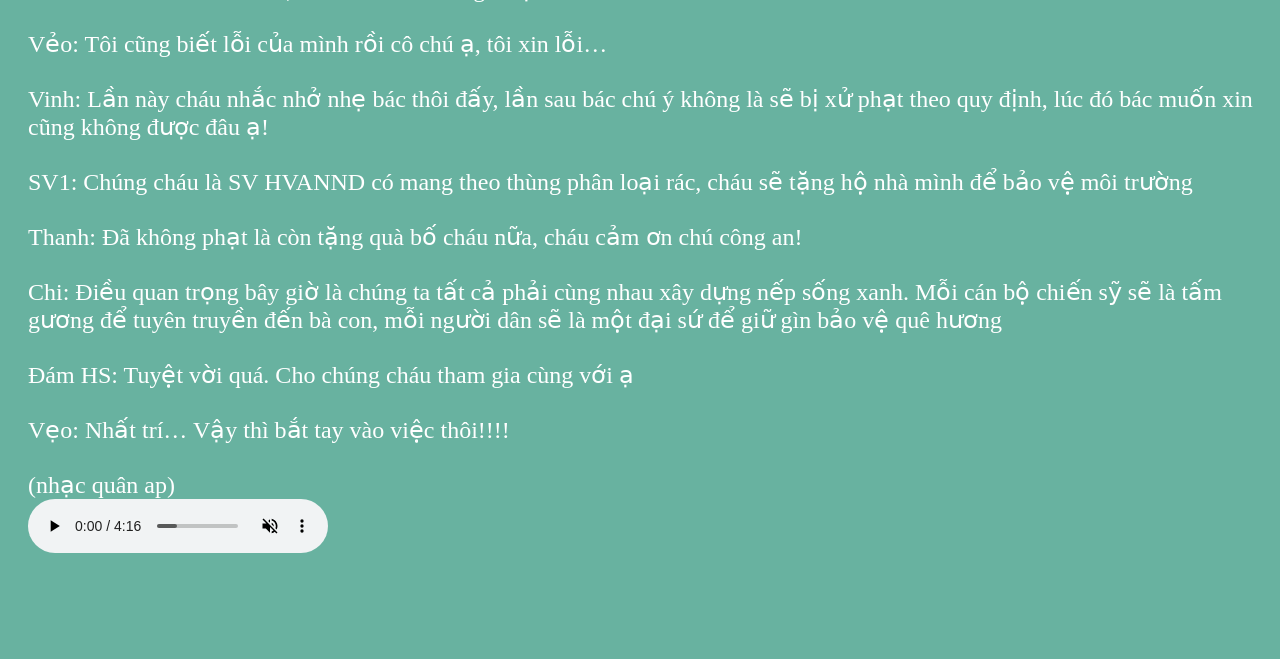
==== commit b54b94e1: "m" ====
--- a/kichChinh/kich.html
+++ b/kichChinh/kich.html
@@ -12,9 +12,11 @@
     <h1 class="heading1">BVMT</h1>
   
     <div class="scene" id="scene1">
-        <h2 class="heading">Cảnh</h2>
+        <h2 class="heading">PHẦN THI THỨ 2: THUYẾT TRÌNH</h2>
+<audio src="../Audio/thuyetTrinhAudio.wav" id="TT" controls></audio><br><br>
+        <h2 class="heading">PHẦN THI THỨ 3: TIỂU PHẨM</h2>
         <h3>1 khúc đê, nơi dòng sông quê nước đang nhuộm màu xám khói…</h3>
-        <audio src="../Audio/SaoTruc.mp3" controls></audio><br><br>
+        <audio src="../Audio/SaoTruc.mp3" id="Sao" controls></audio><br><br>
 Vinh:	Từ đầu tuần đến giờ, chúng ta đã phải lập biên đến gần chục cái biên bản xử phạt về ô nhiễm môi trường rồi…  tớ thấy lo cho mảnh đất quê mình quá cậu ạ!<br><br>
 
 Chi:	Cậu nhìn xem… con đê này, hồi mà chúng mình vẫn còn chăn trâu, cắt cỏ ấy… dòng nước vẫn đỏ nặng phù sa… lũ trẻ xưa còn cởi trần tắm song bì bõm…<br><br>
